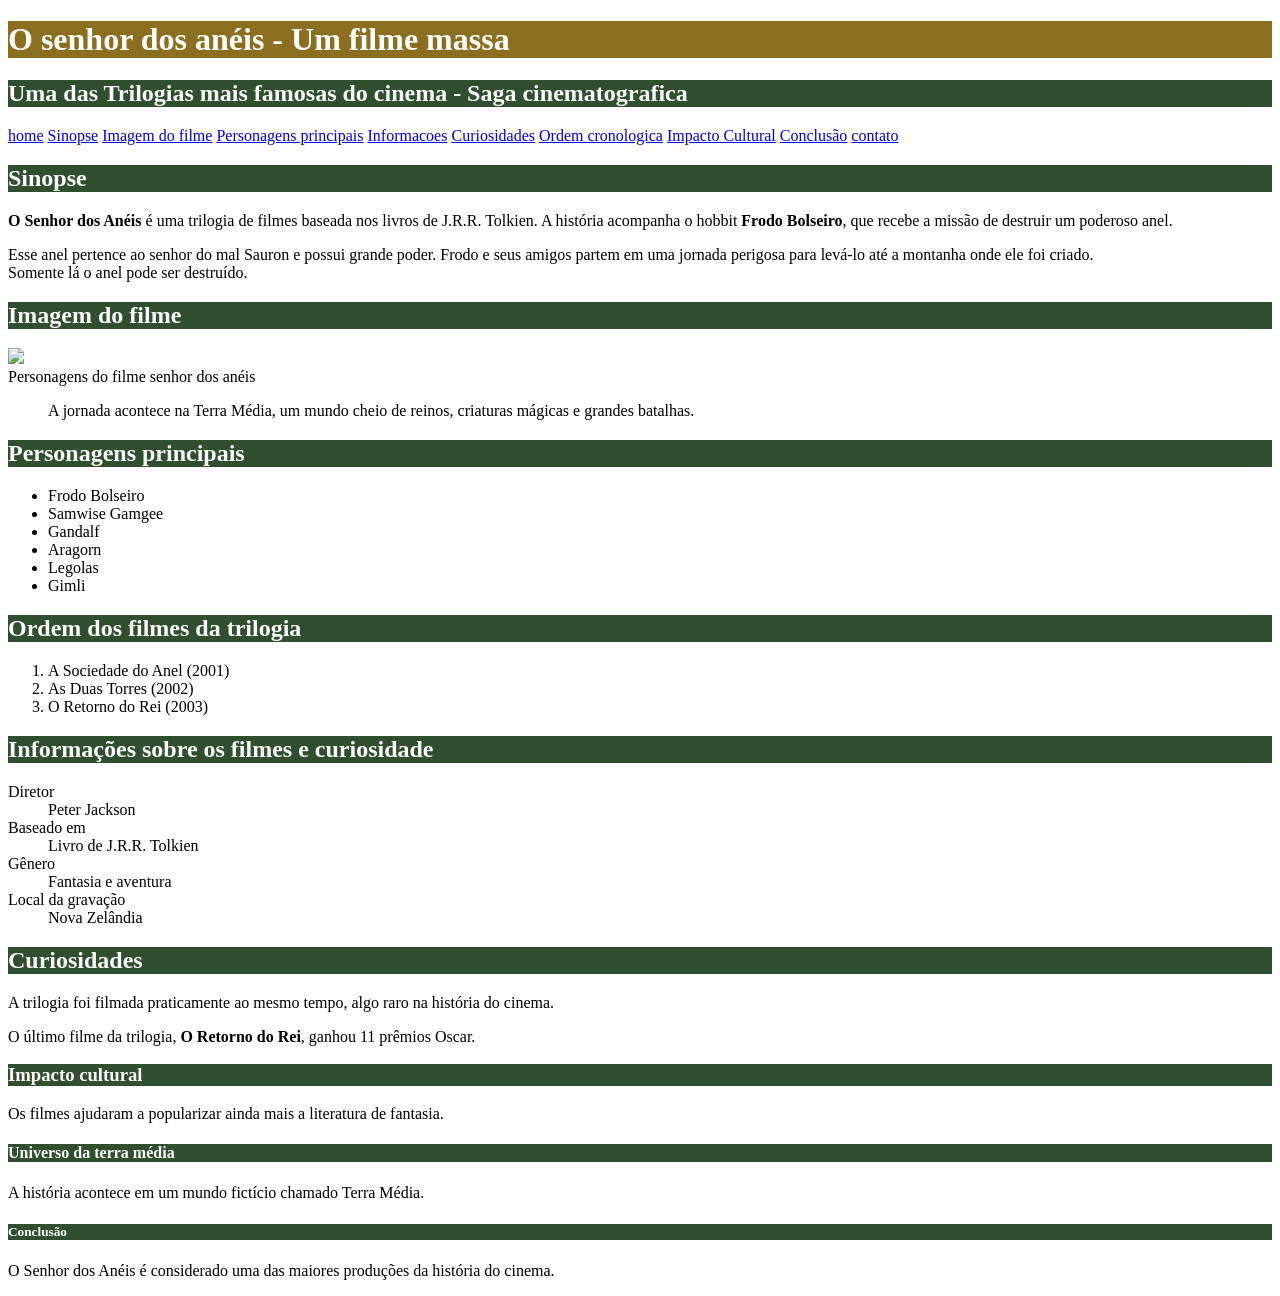
==== index.html @ ec632e73 "TRABALHO" ====
<!DOCTYPE html>
<html>
    <head>
        <title>filme o senhor dos aneis</title>
    <meta chaset="utf8">
  <link rel="stylesheet" href="Styles.css">
    </head>
    <body>
        <div>
            <h1 id="titulo_principal">O senhor dos anéis - Um filme massa</h1>
            
            <h2 class="titulo_segundario">Uma das Trilogias mais famosas do cinema - Saga cinematografica</h2>

            <nav>
                <a href="index.html">home</a>
                <a href="Sinopse.html">Sinopse</a>
                <a href="imagemfilme.html">Imagem do filme</a>
                <a href="Personagens.html">Personagens principais</a>
                <a href="informacoes.html">Informacoes</a>
                <a href="Curiosidades.html">Curiosidades</a>
                <a href="ordem.html">Ordem cronologica</a>
                <a href="Impacto.html">Impacto Cultural</a>
                <a href="#conclusao">Conclusão</a>
                <a href="contato.html">contato</a>
            </nav>
        </div>
         
        <h2 class="titulo_segundario">Sinopse</h2>
           <p><strong>O Senhor dos Anéis</strong> é uma trilogia de filmes baseada nos livros de J.R.R.
            Tolkien. A história acompanha o hobbit <strong>Frodo Bolseiro</strong>, que recebe a missão
            de destruir um poderoso anel.</p>

            <p>Esse anel pertence ao senhor do mal Sauron e possui grande poder. Frodo e
                seus amigos partem em uma jornada perigosa para levá-lo até a montanha
                onde ele foi criado. <br>Somente lá o anel pode ser destruído.</p>
        <h2 class="titulo_segundario">Imagem do filme</h2>

        <img src="senhor_dos_aneis.png"> <alt="Personagens do filmes senhor dos anéis/>  
        <figcaption>Personagens do filme senhor dos anéis</figcaption>
        <figure>
        <p>A jornada acontece na Terra Média, um mundo cheio de reinos, criaturas
            mágicas e grandes batalhas.</p></figure>
        <h2 class="titulo_segundario">Personagens principais</h2>
        <ul>
            <li>Frodo Bolseiro</li>
            <li> Samwise Gamgee</li>
            <li>Gandalf</li>
            <li>Aragorn</li>
            <li>Legolas</li>
            <li>Gimli</li>
        </ul>
        <h2 class="titulo_segundario">Ordem dos filmes da trilogia</h2>
        <ol>
                
            </h1>
            <li>A Sociedade do Anel (2001)</li>
            <li>As Duas Torres (2002)</li>
            <li>O Retorno do Rei (2003)</li>
        </ol>
        <h2 class="titulo_segundario">Informações sobre os filmes e curiosidade</h2>
        <dl>
            <dt>Diretor</dt>
               <dd>Peter Jackson</dd>
            <dt>Baseado em</dt>
               <dd>Livro de J.R.R. Tolkien</dd>
            <dt>Gênero</dt>
              <dd>Fantasia e aventura</dd>
            <dt>Local da gravação</dt>
              <dd>Nova Zelândia</dd>
        </dl>
        <h2 class="titulo_segundario">Curiosidades</h2>
          <p>A trilogia foi filmada praticamente ao mesmo tempo, algo raro na história do cinema.</p>
          <p>O último filme da trilogia, <strong>O Retorno do Rei</strong>, ganhou 11 prêmios Oscar.</p>
        <h3 class="titulo_segundario">Impacto cultural</h3>
          <p>Os filmes ajudaram a popularizar ainda mais a literatura de fantasia.</p>
        <h4 class="titulo_segundario">Universo da terra média</h4>
         <p>A história acontece em um mundo fictício chamado Terra Média.</p>

    <div>
         <h5 class="titulo_segundario">Conclusão</h5>
         <p>O Senhor dos Anéis é considerado uma das maiores produções da história do cinema.</p>

    </div>
        
    </body>
</html>
---- Styles.css ----
#titulo_principal{
       background-color: #8B6F1E;
       color: white;
     }

     .titulo_segundario{
        background-color: #2F4F2F;
        color: white;
     }
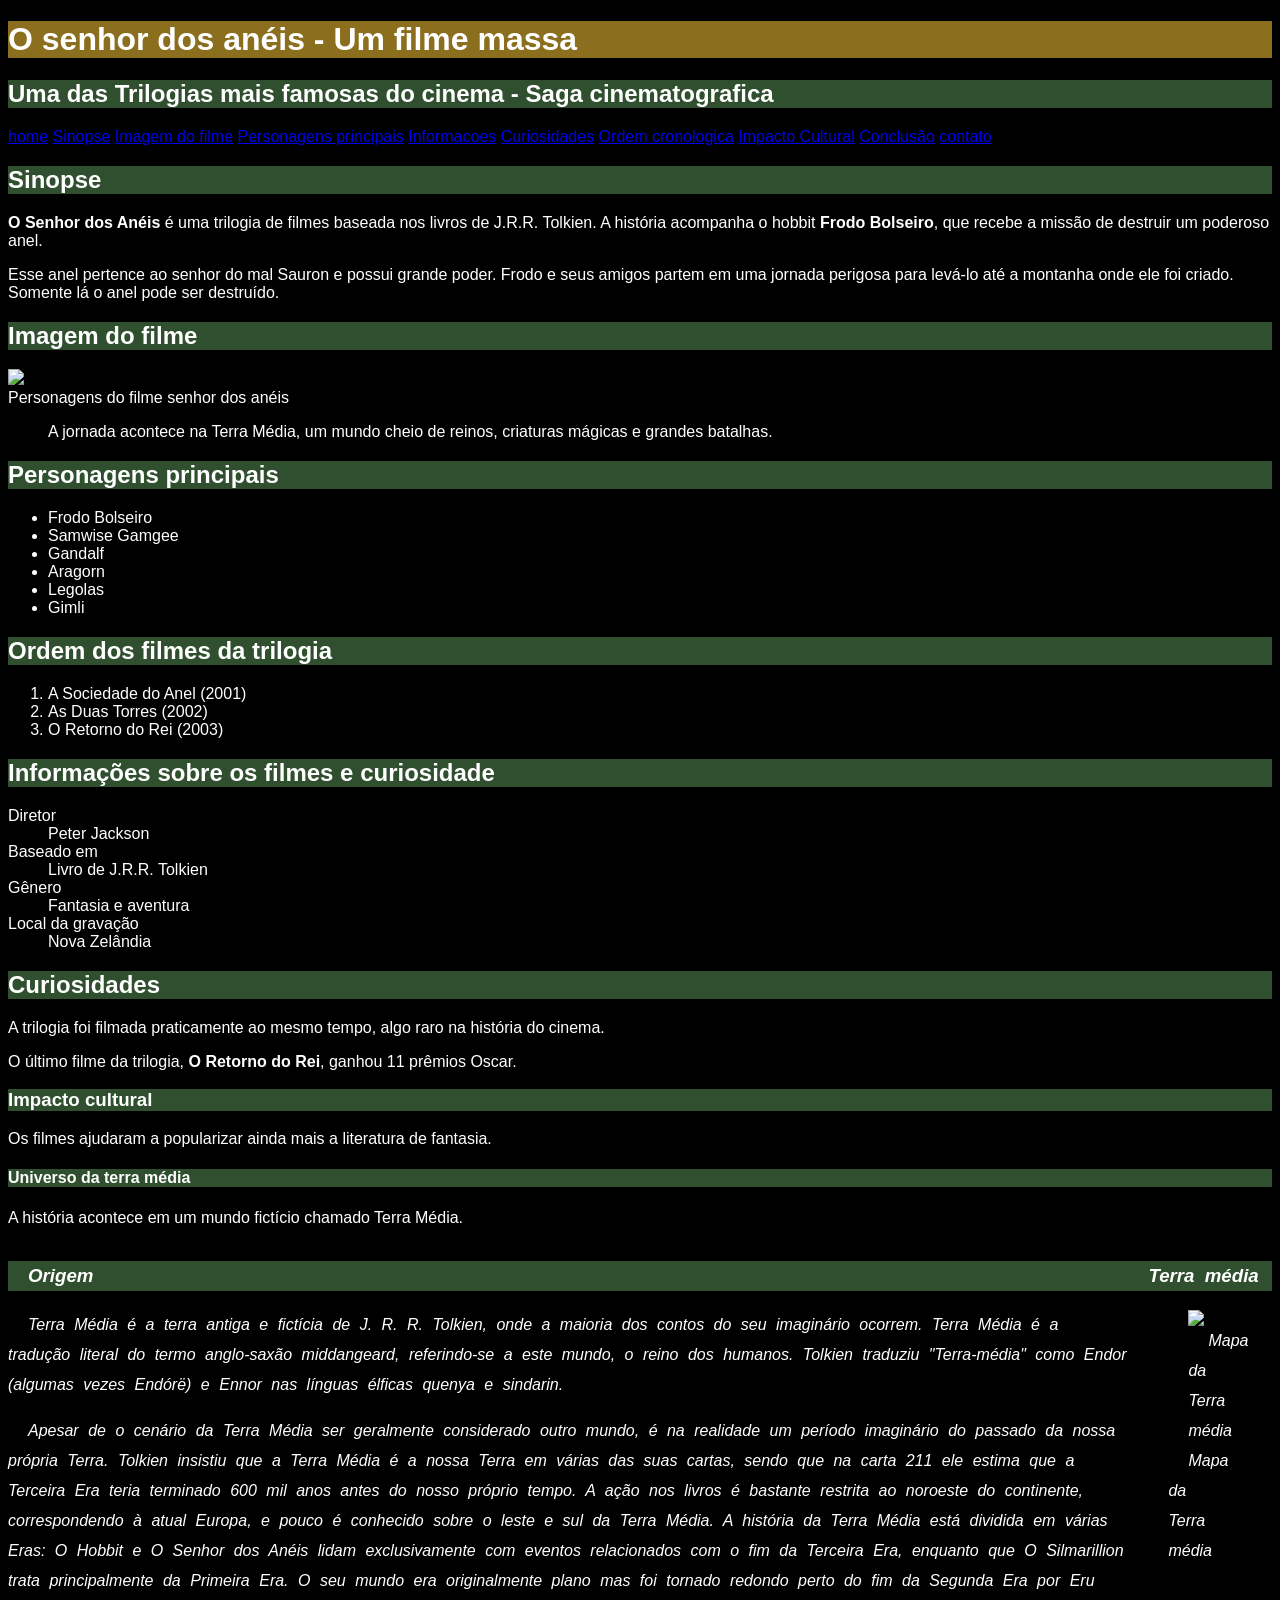
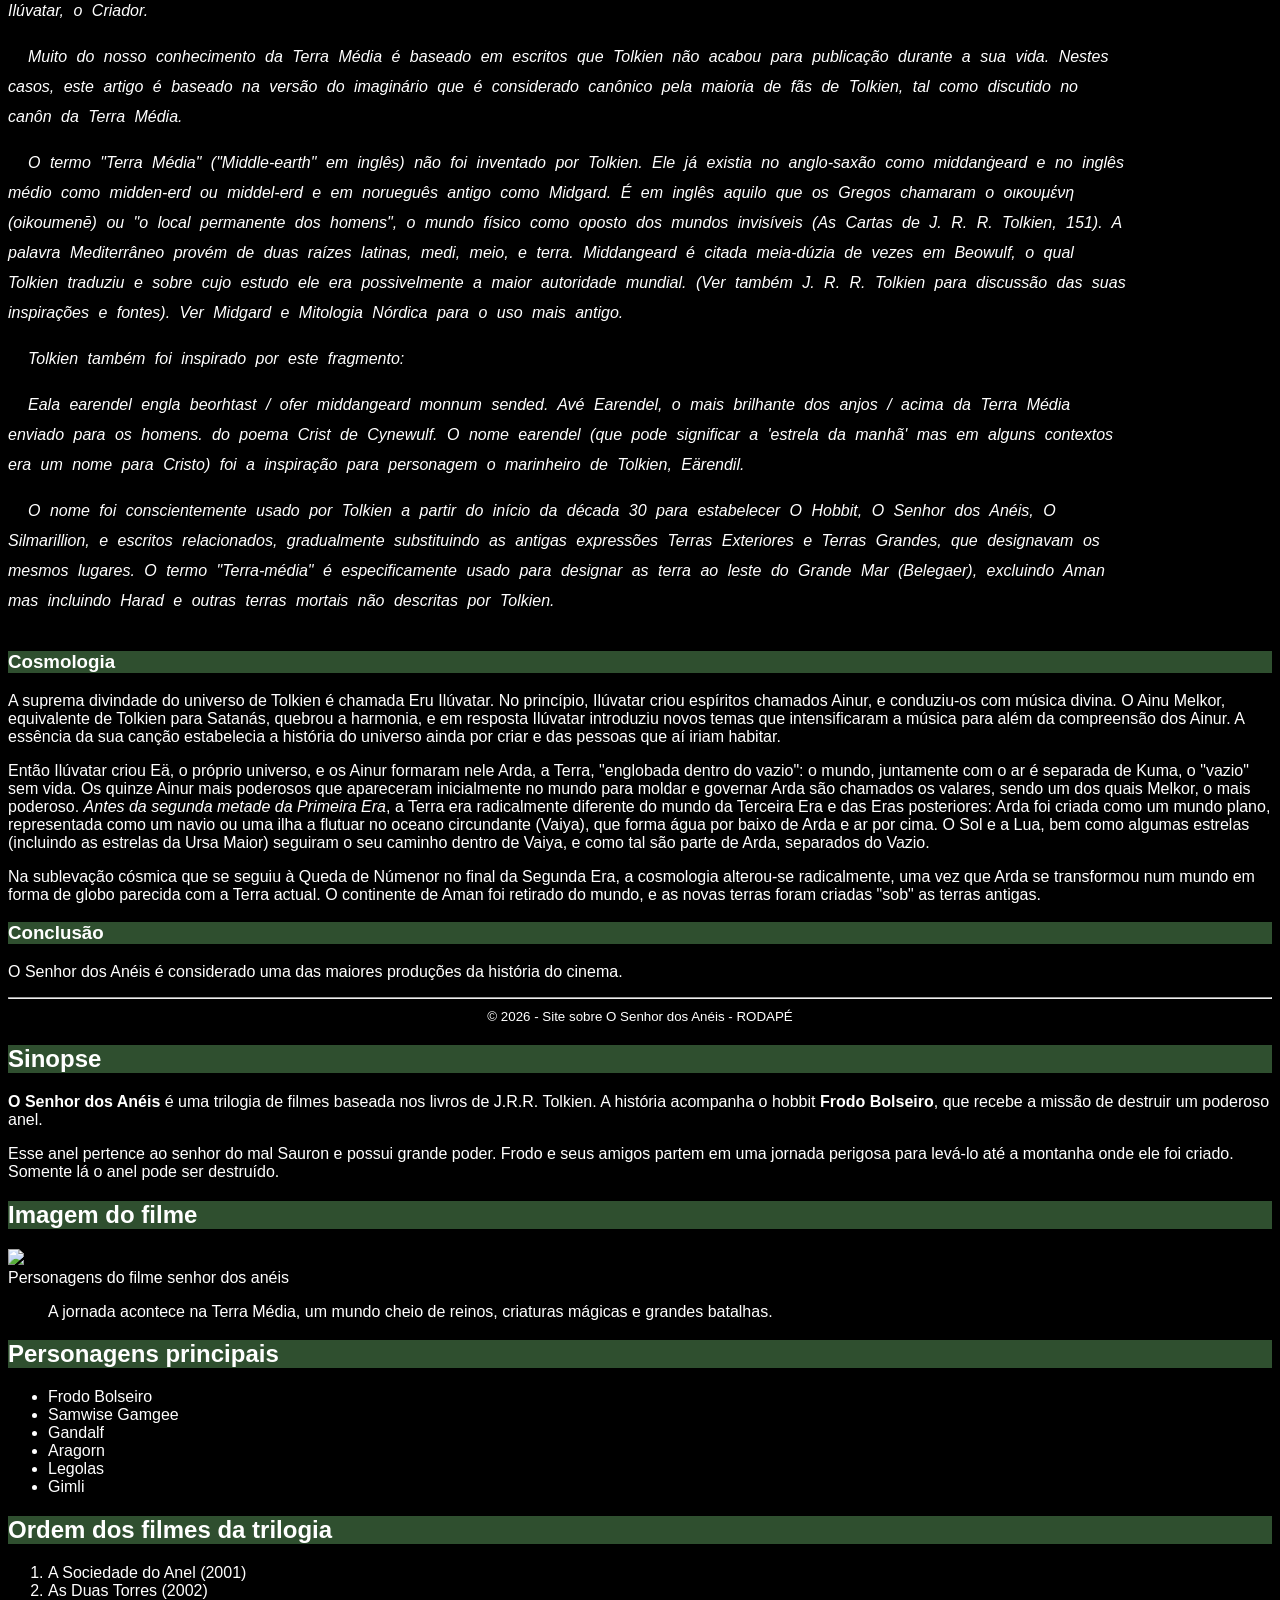
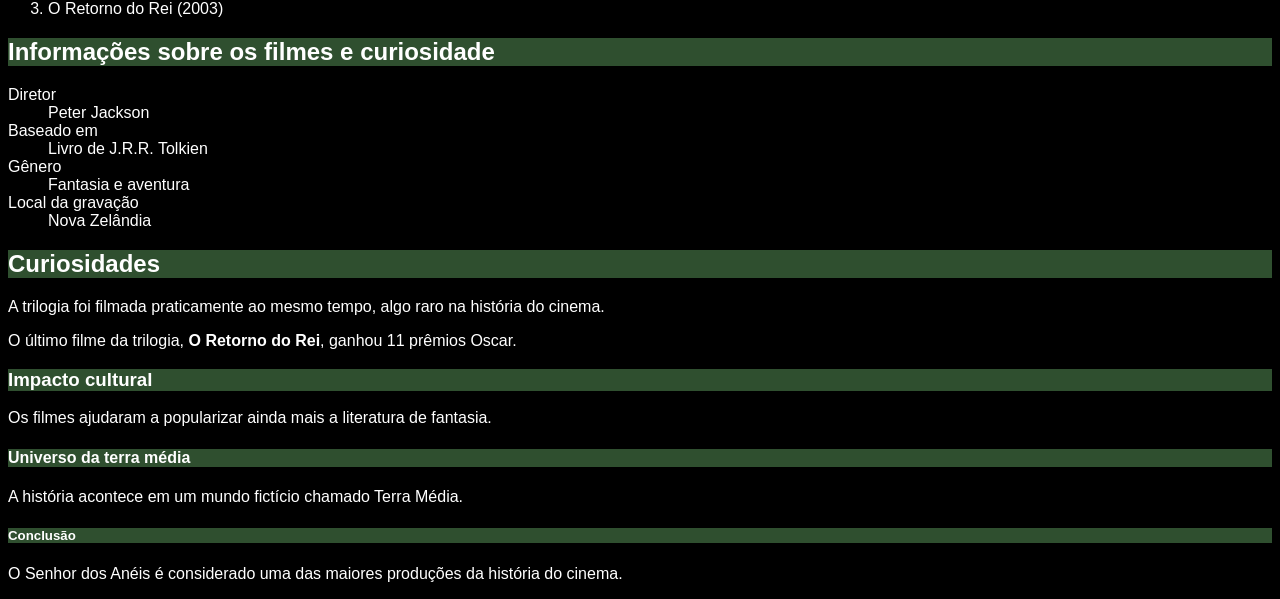
==== commit 7c6b11d2: "inclusao" ====
--- a/index.html
+++ b/index.html
@@ -76,6 +76,168 @@
         <h4 class="titulo_segundario">Universo da terra média</h4>
          <p>A história acontece em um mundo fictício chamado Terra Média.</p>
 
+         <div id="layout">
+          <article>
+            <section>
+                <h3 class="titulo_segundario">Origem</h3>
+                <p>Terra Média é a terra antiga e fictícia de J. R. R. Tolkien, onde a maioria dos 
+                contos do seu imaginário ocorrem. Terra Média é a tradução literal do termo 
+                anglo-saxão middangeard, referindo-se a este mundo, o reino dos humanos. 
+                Tolkien traduziu "Terra-média" como Endor (algumas vezes Endórë) e Ennor 
+                nas línguas élficas quenya e sindarin.</p> 
+
+                <p>Apesar de o cenário da Terra Média ser geralmente considerado outro mundo, 
+                é na realidade um período imaginário do passado da nossa própria Terra. 
+                Tolkien insistiu que a Terra Média é a nossa Terra em várias das suas cartas, 
+                sendo que na carta 211 ele estima que a Terceira Era teria terminado 600 mil 
+                anos antes do nosso próprio tempo. A ação nos livros é bastante restrita ao 
+                noroeste do continente, correspondendo à atual Europa, e pouco é conhecido 
+                sobre o leste e sul da Terra Média. <em>A história da Terra Média</em> está dividida em 
+                várias Eras: O Hobbit e O Senhor dos Anéis lidam exclusivamente com 
+                eventos relacionados com o fim da Terceira Era, enquanto que O Silmarillion 
+                trata principalmente da Primeira Era. O seu mundo era originalmente plano 
+                mas foi tornado redondo perto do fim da Segunda Era por Eru Ilúvatar, o 
+                Criador.</p> 
+
+                <p>Muito do nosso conhecimento da Terra Média é baseado em escritos que 
+                Tolkien não acabou para publicação durante a sua vida. Nestes casos, este 
+                artigo é baseado na versão do imaginário que é considerado canônico pela 
+                maioria de fãs de Tolkien, tal como <em>discutido no canôn da Terra Média.</em></p>
+            </section>
+
+            <section>
+                <p>O termo "Terra Média" ("Middle-earth" em inglês) não foi inventado por 
+                Tolkien. Ele já existia no anglo-saxão como middanġeard e no inglês médio 
+                como midden-erd ou middel-erd e em norueguês antigo como Midgard. É em 
+                inglês aquilo que os Gregos chamaram o οικουμένη (oikoumenē) ou "o local 
+                permanente dos homens", o mundo físico como oposto dos mundos invisíveis 
+                (As Cartas de J. R. R. Tolkien, 151). A palavra Mediterrâneo provém de duas 
+                raízes latinas, medi, meio, e terra. 
+                Middangeard é citada meia-dúzia de vezes em Beowulf, o qual Tolkien 
+                traduziu e sobre cujo estudo ele era possivelmente a maior autoridade 
+                mundial. (Ver também J. R. R. Tolkien para discussão das suas inspirações e 
+                fontes). Ver Midgard e Mitologia Nórdica para o uso mais antigo.</p>
+
+                <p>Tolkien também foi inspirado por este fragmento:</p>
+                <p>Eala earendel engla beorhtast / ofer middangeard monnum sended. 
+                Avé Earendel, o mais brilhante dos anjos / acima da Terra Média enviado para 
+                os homens. do poema Crist de Cynewulf. O nome earendel (que pode 
+                significar a 'estrela da manhã' mas em alguns contextos era um nome para 
+                Cristo) foi a inspiração para personagem o marinheiro de Tolkien, Eärendil.</p>
+
+                <p>O nome foi conscientemente usado por Tolkien a partir do início da década 30 
+                para estabelecer O Hobbit, O Senhor dos Anéis, O Silmarillion, e escritos 
+                relacionados, gradualmente substituindo as antigas expressões Terras 
+                Exteriores e Terras Grandes, que designavam os mesmos lugares. O termo 
+                "Terra-média" é <em>especificamente usado para designar as terra ao leste do 
+                Grande Mar (Belegaer)</em>, excluindo Aman mas incluindo Harad e outras terras 
+                mortais não descritas por Tolkien.</p>
+
+            </section>
+          </article>
+
+          <aside>
+            <h3 class="titulo_segundario">Terra média</h3>
+                <figure>
+                    <img src="img/terra_media.png" alt="Mapa da Terra média">
+                    <figcaption> <em>Mapa da Terra média</em></figcaption>
+                </figure>
+          </aside>
+          </div>
+
+          <article>
+            <section>
+                <h3 class="titulo_segundario">Cosmologia</h3>
+                <p>A suprema divindade do universo de Tolkien é chamada Eru Ilúvatar. No 
+                princípio, Ilúvatar criou espíritos chamados Ainur, e conduziu-os com música 
+                divina. O Ainu Melkor, equivalente de Tolkien para Satanás, quebrou a 
+                harmonia, e em resposta Ilúvatar introduziu novos temas que intensificaram a 
+                música para além da compreensão dos Ainur. A essência da sua canção 
+                estabelecia a história do universo ainda por criar e das pessoas que aí iriam 
+                habitar.</p>
+                <p>Então Ilúvatar criou Eä, o próprio universo, e os Ainur formaram nele Arda, a 
+                Terra, "englobada dentro do vazio": o mundo, juntamente com o ar é separada 
+                de Kuma, o "vazio" sem vida. Os quinze Ainur mais poderosos que 
+                apareceram inicialmente no mundo para moldar e governar Arda são 
+                chamados os valares, sendo um dos quais Melkor, o mais poderoso. 
+                <em>Antes da segunda metade da Primeira Era</em>, a Terra era radicalmente diferente 
+                do mundo da Terceira Era e das Eras posteriores: Arda foi criada como um 
+                mundo plano, representada como um navio ou uma ilha a flutuar no oceano 
+                circundante (Vaiya), que forma água por baixo de Arda e ar por cima. O Sol e 
+                a Lua, bem como algumas estrelas (incluindo as estrelas da Ursa Maior) 
+                seguiram o seu caminho dentro de Vaiya, e como tal são parte de Arda, 
+                separados do Vazio.</p>
+                <p>Na sublevação cósmica que se seguiu à Queda de Númenor no final da 
+                Segunda Era, a cosmologia alterou-se radicalmente, uma vez que Arda se 
+                transformou num mundo em forma de globo parecida com a Terra actual. O 
+                continente de Aman foi retirado do mundo, e as novas terras foram criadas 
+                "sob" as terras antigas.</p>
+            </section>
+            <section>
+                <h3 class="titulo_segundario">Conclusão</h3>
+                <p>
+                  O Senhor dos Anéis é considerado uma das maiores produções da história do cinema.   
+                </p>
+            </section>
+          </article>
+
+          <footer class="rodape">
+            <hr>
+            <small>© 2026 - Site sobre O Senhor dos Anéis - RODAPÉ </small>
+          </footer>
+
+       
+        <h2 class="titulo_segundario">Sinopse</h2>
+           <p><strong>O Senhor dos Anéis</strong> é uma trilogia de filmes baseada nos livros de J.R.R.
+            Tolkien. A história acompanha o hobbit <strong>Frodo Bolseiro</strong>, que recebe a missão
+            de destruir um poderoso anel.</p>
+
+            <p>Esse anel pertence ao senhor do mal Sauron e possui grande poder. Frodo e
+                seus amigos partem em uma jornada perigosa para levá-lo até a montanha
+                onde ele foi criado. <br>Somente lá o anel pode ser destruído.</p>
+        <h2 class="titulo_segundario">Imagem do filme</h2>
+
+        <img src="senhor_dos_aneis.png"> <alt="Personagens do filmes senhor dos anéis/>  
+        <figcaption>Personagens do filme senhor dos anéis</figcaption>
+        <figure>
+        <p>A jornada acontece na Terra Média, um mundo cheio de reinos, criaturas
+            mágicas e grandes batalhas.</p></figure>
+        <h2 class="titulo_segundario">Personagens principais</h2>
+        <ul>
+            <li>Frodo Bolseiro</li>
+            <li> Samwise Gamgee</li>
+            <li>Gandalf</li>
+            <li>Aragorn</li>
+            <li>Legolas</li>
+            <li>Gimli</li>
+        </ul>
+        <h2 class="titulo_segundario">Ordem dos filmes da trilogia</h2>
+        <ol>
+                
+            </h1>
+            <li>A Sociedade do Anel (2001)</li>
+            <li>As Duas Torres (2002)</li>
+            <li>O Retorno do Rei (2003)</li>
+        </ol>
+        <h2 class="titulo_segundario">Informações sobre os filmes e curiosidade</h2>
+        <dl>
+            <dt>Diretor</dt>
+               <dd>Peter Jackson</dd>
+            <dt>Baseado em</dt>
+               <dd>Livro de J.R.R. Tolkien</dd>
+            <dt>Gênero</dt>
+              <dd>Fantasia e aventura</dd>
+            <dt>Local da gravação</dt>
+              <dd>Nova Zelândia</dd>
+        </dl>
+        <h2 class="titulo_segundario">Curiosidades</h2>
+          <p>A trilogia foi filmada praticamente ao mesmo tempo, algo raro na história do cinema.</p>
+          <p>O último filme da trilogia, <strong>O Retorno do Rei</strong>, ganhou 11 prêmios Oscar.</p>
+        <h3 class="titulo_segundario">Impacto cultural</h3>
+          <p>Os filmes ajudaram a popularizar ainda mais a literatura de fantasia.</p>
+        <h4 class="titulo_segundario">Universo da terra média</h4>
+         <p>A história acontece em um mundo fictício chamado Terra Média.</p>
+
     <div>
          <h5 class="titulo_segundario">Conclusão</h5>
          <p>O Senhor dos Anéis é considerado uma das maiores produções da história do cinema.</p>
--- a/Styles.css
+++ b/Styles.css
@@ -6,4 +6,30 @@
      .titulo_segundario{
         background-color: #2F4F2F;
         color: white;
-     }+     }
+
+     .rodape{
+    text-align: center;
+}
+
+body{
+    background-color: rgb(0, 0, 0); /* cor de fundo */
+    color: rgb(255, 255, 255); /* cor da fonte */
+    font-family: "Roboto", sans-serif; /* fonte do texto */
+    font-size: 16px; /* tamanho da fonte - px/em/rem */
+}
+
+#layout{
+    font-size: 1em; /* herda o tamanho do pai dele (no nosso caso o body) com um multiplicador */
+    display: flex;
+    font-style: oblique; /* estilo da fonte: italic - normal - oblique */
+    line-height: 30px; /* espaçamento entre linhas */
+    font-weight: 400; /* negrito em CSS 100 a 900 bold e bolder */
+    text-transform: none; /* Capitalização do texto: uppercase - lowercase - capitalize */
+    text-decoration: none; /* Sublinhado de texto: underline ou overline double - dashed - dotted - wavy - none */
+    word-spacing: 5px; /* espaçamento entre linhas */
+    letter-spacing: none; /* Espaçamento entre letras */
+    text-indent: 20px; /* Espaçamento de paragrafo primeira linha */
+    text-align: left; /* Alinhamento de texto: left - right - justify e center */
+}
+
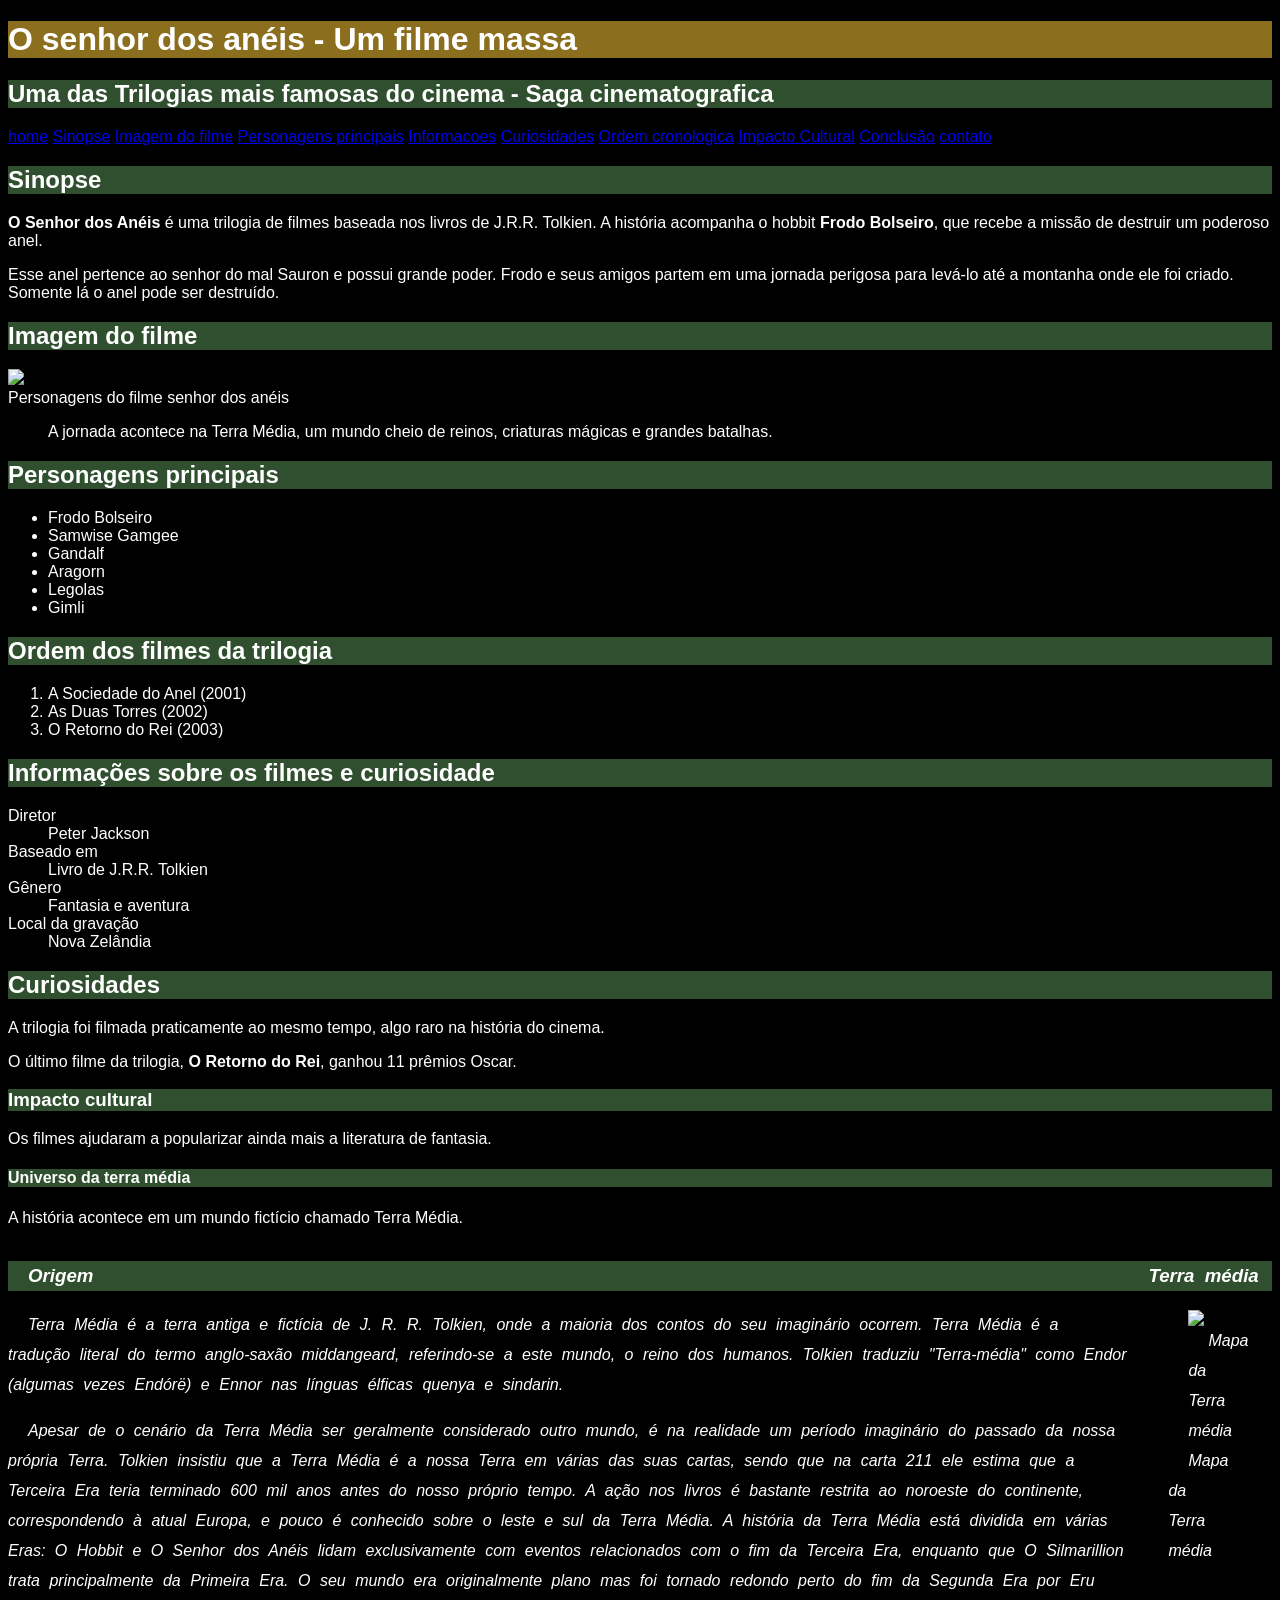
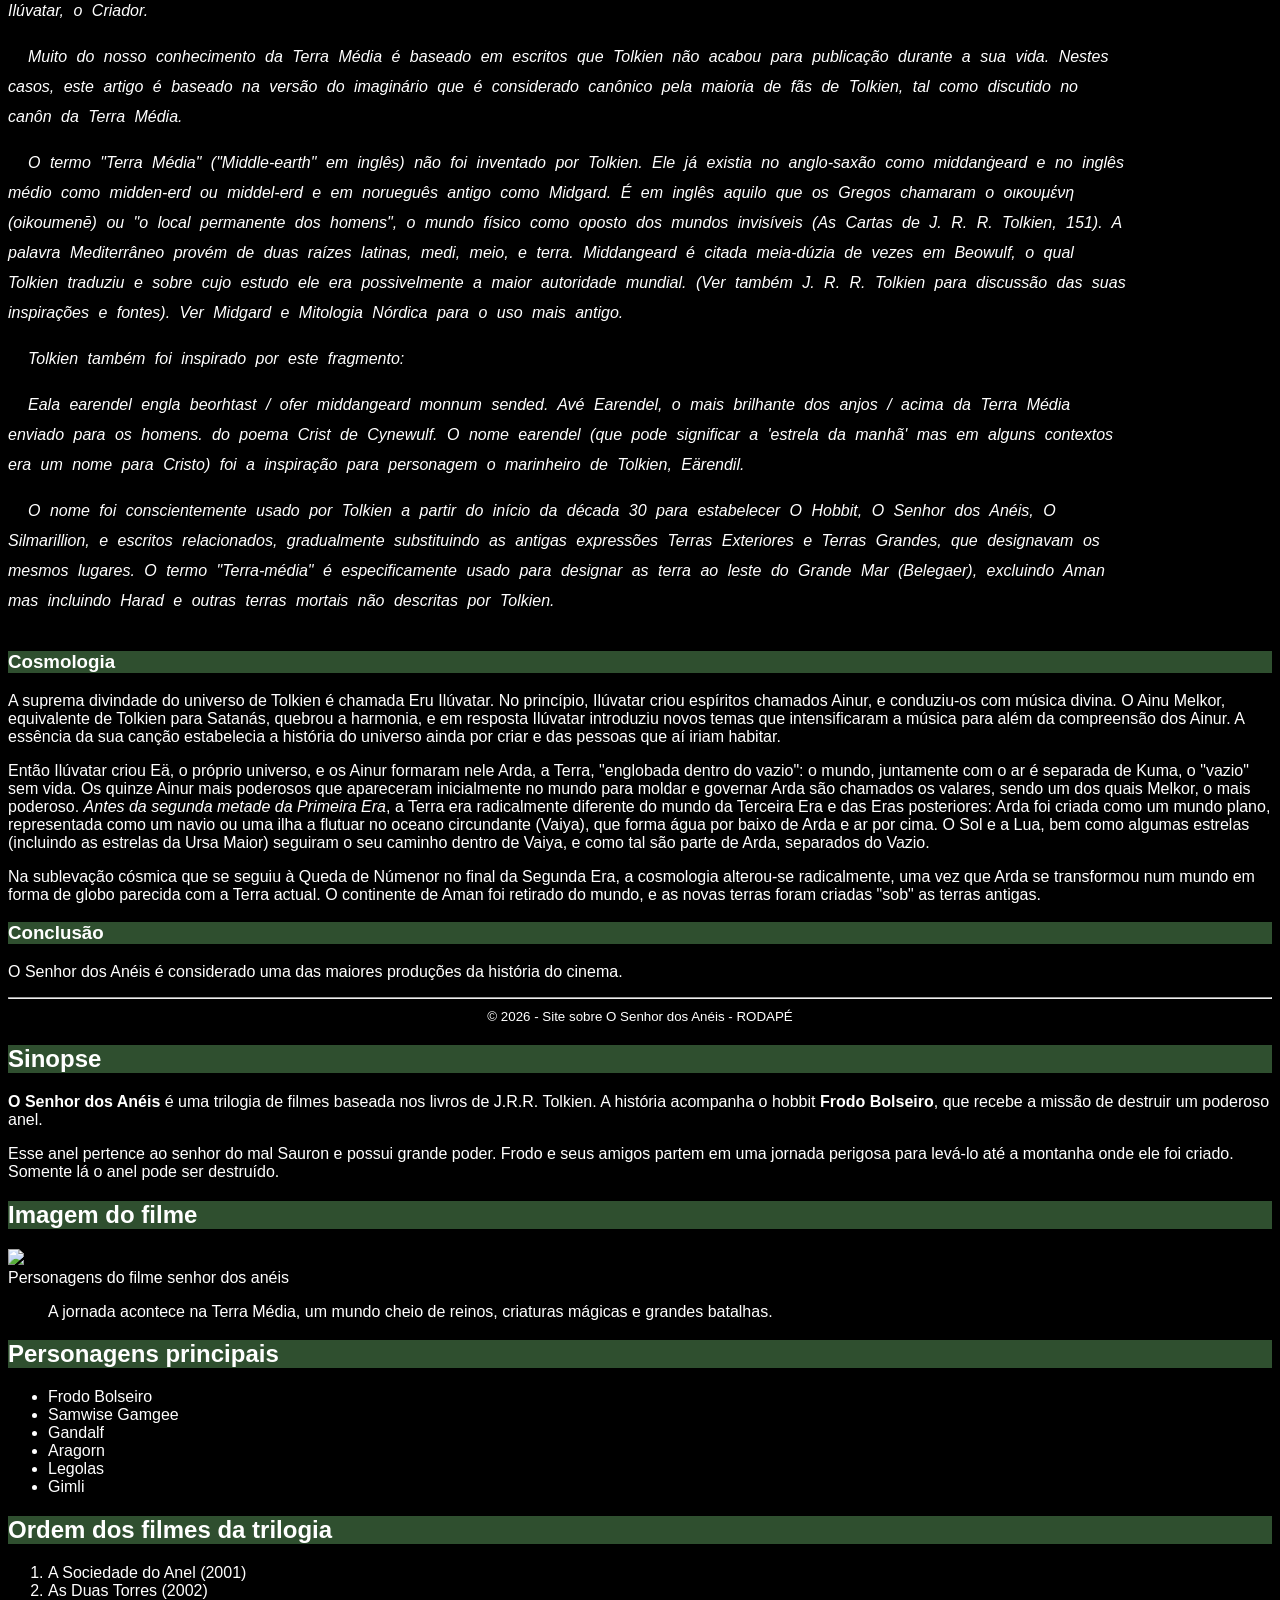
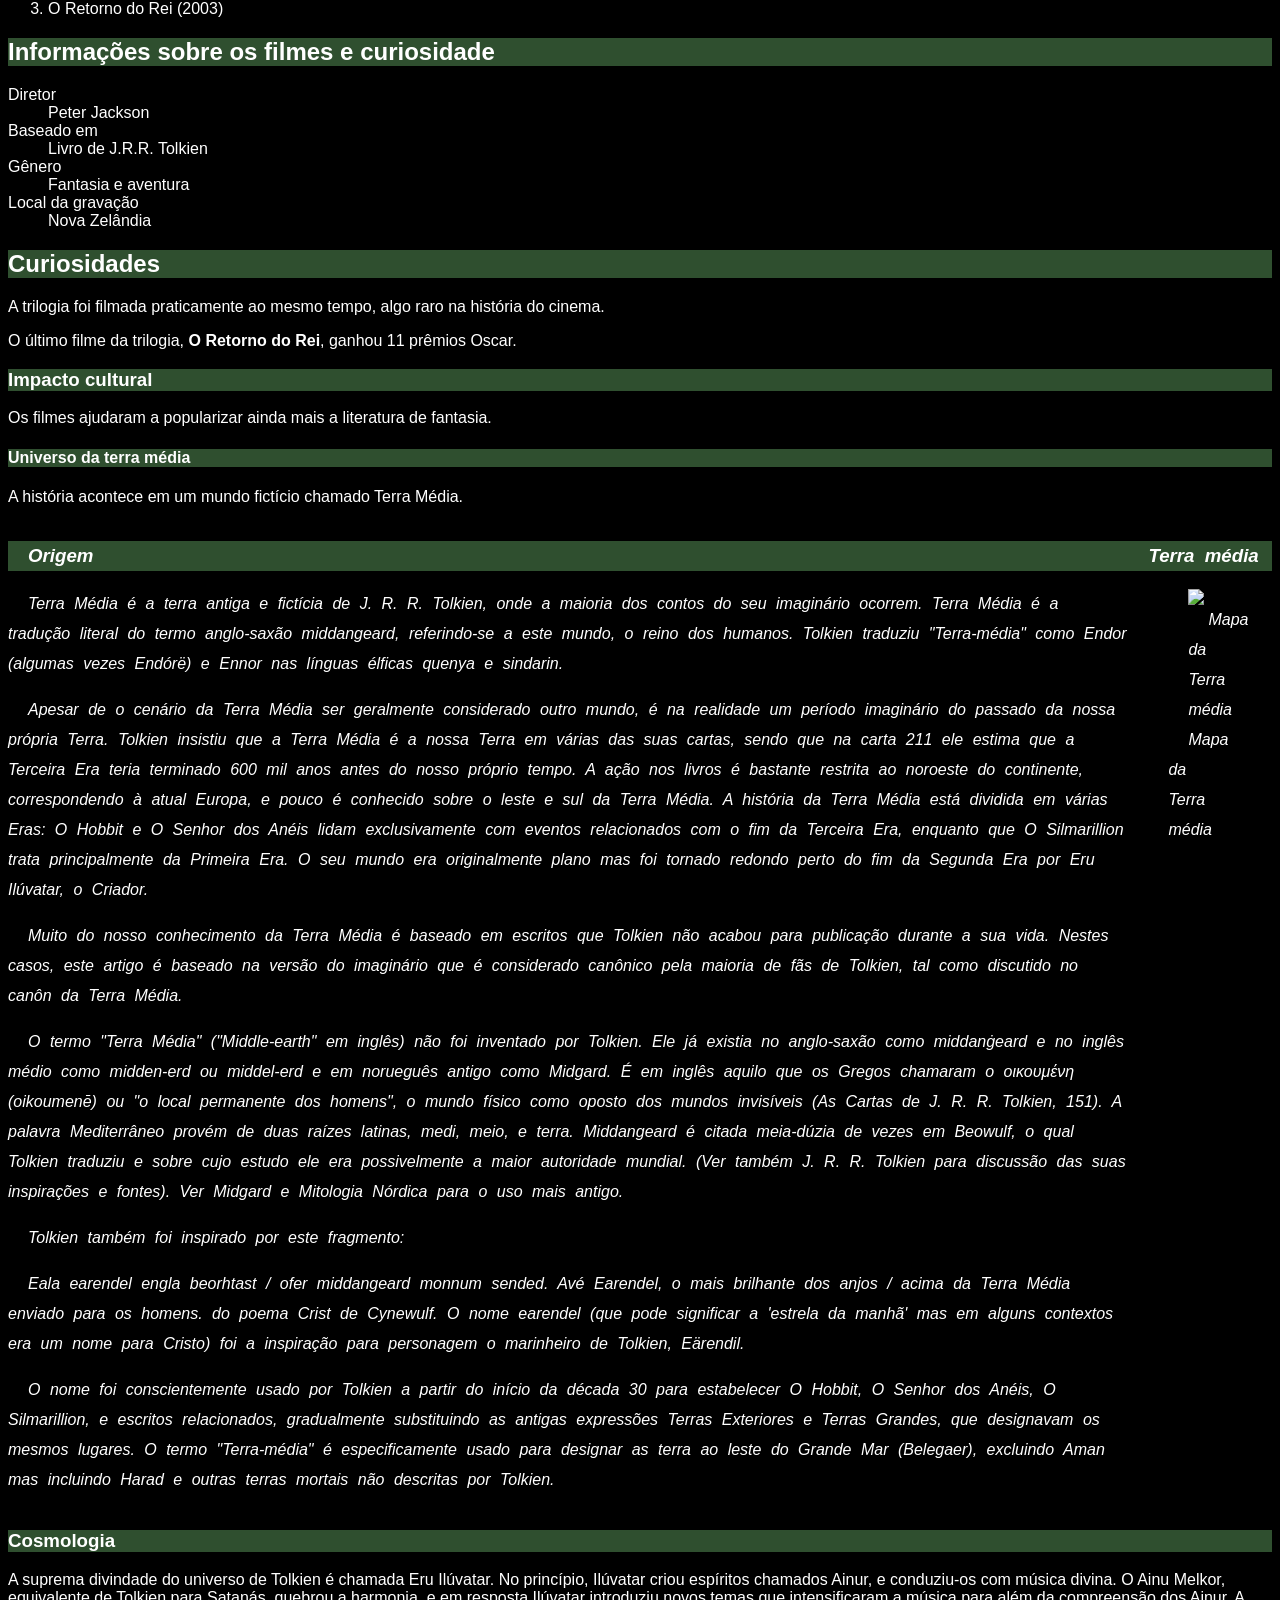
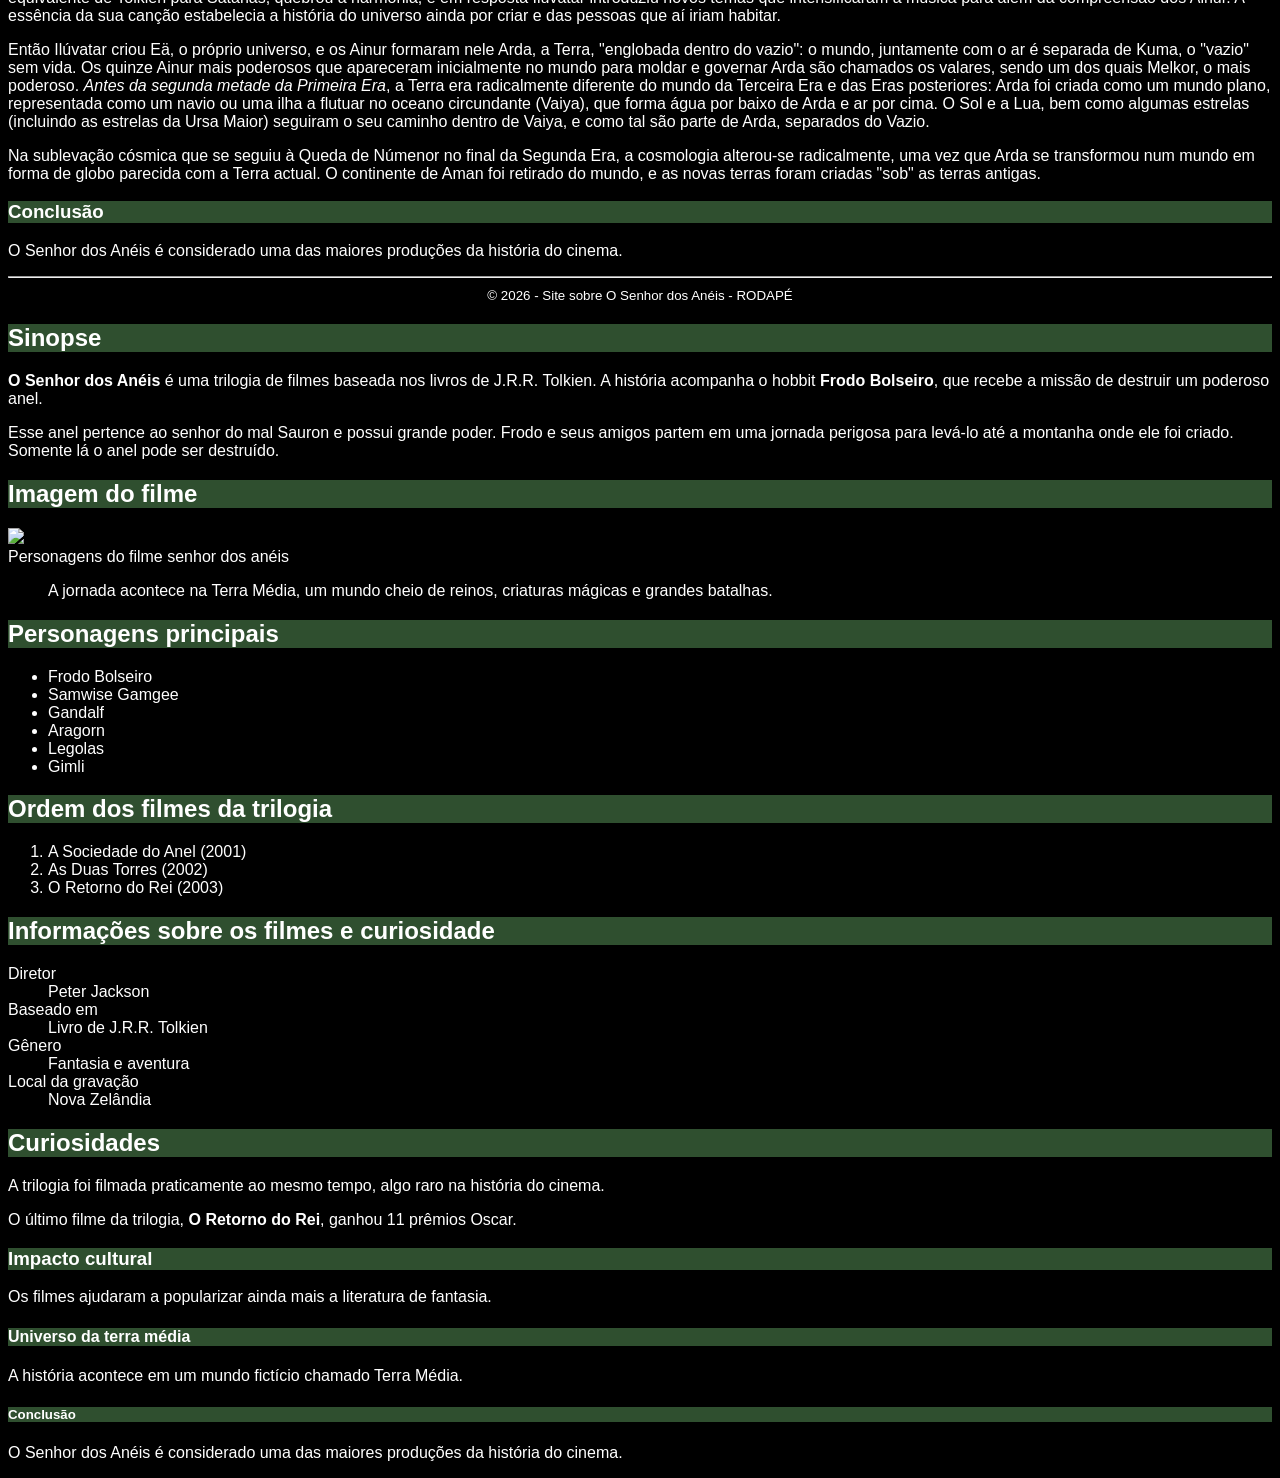
==== commit fdb1368a: "1" ====
--- a/index.html
+++ b/index.html
@@ -238,6 +238,168 @@
         <h4 class="titulo_segundario">Universo da terra média</h4>
          <p>A história acontece em um mundo fictício chamado Terra Média.</p>
 
+         <div id="layout">
+          <article>
+            <section>
+                <h3 class="titulo_segundario">Origem</h3>
+                <p>Terra Média é a terra antiga e fictícia de J. R. R. Tolkien, onde a maioria dos 
+                contos do seu imaginário ocorrem. Terra Média é a tradução literal do termo 
+                anglo-saxão middangeard, referindo-se a este mundo, o reino dos humanos. 
+                Tolkien traduziu "Terra-média" como Endor (algumas vezes Endórë) e Ennor 
+                nas línguas élficas quenya e sindarin.</p> 
+
+                <p>Apesar de o cenário da Terra Média ser geralmente considerado outro mundo, 
+                é na realidade um período imaginário do passado da nossa própria Terra. 
+                Tolkien insistiu que a Terra Média é a nossa Terra em várias das suas cartas, 
+                sendo que na carta 211 ele estima que a Terceira Era teria terminado 600 mil 
+                anos antes do nosso próprio tempo. A ação nos livros é bastante restrita ao 
+                noroeste do continente, correspondendo à atual Europa, e pouco é conhecido 
+                sobre o leste e sul da Terra Média. <em>A história da Terra Média</em> está dividida em 
+                várias Eras: O Hobbit e O Senhor dos Anéis lidam exclusivamente com 
+                eventos relacionados com o fim da Terceira Era, enquanto que O Silmarillion 
+                trata principalmente da Primeira Era. O seu mundo era originalmente plano 
+                mas foi tornado redondo perto do fim da Segunda Era por Eru Ilúvatar, o 
+                Criador.</p> 
+
+                <p>Muito do nosso conhecimento da Terra Média é baseado em escritos que 
+                Tolkien não acabou para publicação durante a sua vida. Nestes casos, este 
+                artigo é baseado na versão do imaginário que é considerado canônico pela 
+                maioria de fãs de Tolkien, tal como <em>discutido no canôn da Terra Média.</em></p>
+            </section>
+
+            <section>
+                <p>O termo "Terra Média" ("Middle-earth" em inglês) não foi inventado por 
+                Tolkien. Ele já existia no anglo-saxão como middanġeard e no inglês médio 
+                como midden-erd ou middel-erd e em norueguês antigo como Midgard. É em 
+                inglês aquilo que os Gregos chamaram o οικουμένη (oikoumenē) ou "o local 
+                permanente dos homens", o mundo físico como oposto dos mundos invisíveis 
+                (As Cartas de J. R. R. Tolkien, 151). A palavra Mediterrâneo provém de duas 
+                raízes latinas, medi, meio, e terra. 
+                Middangeard é citada meia-dúzia de vezes em Beowulf, o qual Tolkien 
+                traduziu e sobre cujo estudo ele era possivelmente a maior autoridade 
+                mundial. (Ver também J. R. R. Tolkien para discussão das suas inspirações e 
+                fontes). Ver Midgard e Mitologia Nórdica para o uso mais antigo.</p>
+
+                <p>Tolkien também foi inspirado por este fragmento:</p>
+                <p>Eala earendel engla beorhtast / ofer middangeard monnum sended. 
+                Avé Earendel, o mais brilhante dos anjos / acima da Terra Média enviado para 
+                os homens. do poema Crist de Cynewulf. O nome earendel (que pode 
+                significar a 'estrela da manhã' mas em alguns contextos era um nome para 
+                Cristo) foi a inspiração para personagem o marinheiro de Tolkien, Eärendil.</p>
+
+                <p>O nome foi conscientemente usado por Tolkien a partir do início da década 30 
+                para estabelecer O Hobbit, O Senhor dos Anéis, O Silmarillion, e escritos 
+                relacionados, gradualmente substituindo as antigas expressões Terras 
+                Exteriores e Terras Grandes, que designavam os mesmos lugares. O termo 
+                "Terra-média" é <em>especificamente usado para designar as terra ao leste do 
+                Grande Mar (Belegaer)</em>, excluindo Aman mas incluindo Harad e outras terras 
+                mortais não descritas por Tolkien.</p>
+
+            </section>
+          </article>
+
+          <aside>
+            <h3 class="titulo_segundario">Terra média</h3>
+                <figure>
+                    <img src="img/terra_media.png" alt="Mapa da Terra média">
+                    <figcaption> <em>Mapa da Terra média</em></figcaption>
+                </figure>
+          </aside>
+          </div>
+
+          <article>
+            <section>
+                <h3 class="titulo_segundario">Cosmologia</h3>
+                <p>A suprema divindade do universo de Tolkien é chamada Eru Ilúvatar. No 
+                princípio, Ilúvatar criou espíritos chamados Ainur, e conduziu-os com música 
+                divina. O Ainu Melkor, equivalente de Tolkien para Satanás, quebrou a 
+                harmonia, e em resposta Ilúvatar introduziu novos temas que intensificaram a 
+                música para além da compreensão dos Ainur. A essência da sua canção 
+                estabelecia a história do universo ainda por criar e das pessoas que aí iriam 
+                habitar.</p>
+                <p>Então Ilúvatar criou Eä, o próprio universo, e os Ainur formaram nele Arda, a 
+                Terra, "englobada dentro do vazio": o mundo, juntamente com o ar é separada 
+                de Kuma, o "vazio" sem vida. Os quinze Ainur mais poderosos que 
+                apareceram inicialmente no mundo para moldar e governar Arda são 
+                chamados os valares, sendo um dos quais Melkor, o mais poderoso. 
+                <em>Antes da segunda metade da Primeira Era</em>, a Terra era radicalmente diferente 
+                do mundo da Terceira Era e das Eras posteriores: Arda foi criada como um 
+                mundo plano, representada como um navio ou uma ilha a flutuar no oceano 
+                circundante (Vaiya), que forma água por baixo de Arda e ar por cima. O Sol e 
+                a Lua, bem como algumas estrelas (incluindo as estrelas da Ursa Maior) 
+                seguiram o seu caminho dentro de Vaiya, e como tal são parte de Arda, 
+                separados do Vazio.</p>
+                <p>Na sublevação cósmica que se seguiu à Queda de Númenor no final da 
+                Segunda Era, a cosmologia alterou-se radicalmente, uma vez que Arda se 
+                transformou num mundo em forma de globo parecida com a Terra actual. O 
+                continente de Aman foi retirado do mundo, e as novas terras foram criadas 
+                "sob" as terras antigas.</p>
+            </section>
+            <section>
+                <h3 class="titulo_segundario">Conclusão</h3>
+                <p>
+                  O Senhor dos Anéis é considerado uma das maiores produções da história do cinema.   
+                </p>
+            </section>
+          </article>
+
+          <footer class="rodape">
+            <hr>
+            <small>© 2026 - Site sobre O Senhor dos Anéis - RODAPÉ </small>
+          </footer>
+
+       
+        <h2 class="titulo_segundario">Sinopse</h2>
+           <p><strong>O Senhor dos Anéis</strong> é uma trilogia de filmes baseada nos livros de J.R.R.
+            Tolkien. A história acompanha o hobbit <strong>Frodo Bolseiro</strong>, que recebe a missão
+            de destruir um poderoso anel.</p>
+
+            <p>Esse anel pertence ao senhor do mal Sauron e possui grande poder. Frodo e
+                seus amigos partem em uma jornada perigosa para levá-lo até a montanha
+                onde ele foi criado. <br>Somente lá o anel pode ser destruído.</p>
+        <h2 class="titulo_segundario">Imagem do filme</h2>
+
+        <img src="senhor_dos_aneis.png"> <alt="Personagens do filmes senhor dos anéis/>  
+        <figcaption>Personagens do filme senhor dos anéis</figcaption>
+        <figure>
+        <p>A jornada acontece na Terra Média, um mundo cheio de reinos, criaturas
+            mágicas e grandes batalhas.</p></figure>
+        <h2 class="titulo_segundario">Personagens principais</h2>
+        <ul>
+            <li>Frodo Bolseiro</li>
+            <li> Samwise Gamgee</li>
+            <li>Gandalf</li>
+            <li>Aragorn</li>
+            <li>Legolas</li>
+            <li>Gimli</li>
+        </ul>
+        <h2 class="titulo_segundario">Ordem dos filmes da trilogia</h2>
+        <ol>
+                
+            </h1>
+            <li>A Sociedade do Anel (2001)</li>
+            <li>As Duas Torres (2002)</li>
+            <li>O Retorno do Rei (2003)</li>
+        </ol>
+        <h2 class="titulo_segundario">Informações sobre os filmes e curiosidade</h2>
+        <dl>
+            <dt>Diretor</dt>
+               <dd>Peter Jackson</dd>
+            <dt>Baseado em</dt>
+               <dd>Livro de J.R.R. Tolkien</dd>
+            <dt>Gênero</dt>
+              <dd>Fantasia e aventura</dd>
+            <dt>Local da gravação</dt>
+              <dd>Nova Zelândia</dd>
+        </dl>
+        <h2 class="titulo_segundario">Curiosidades</h2>
+          <p>A trilogia foi filmada praticamente ao mesmo tempo, algo raro na história do cinema.</p>
+          <p>O último filme da trilogia, <strong>O Retorno do Rei</strong>, ganhou 11 prêmios Oscar.</p>
+        <h3 class="titulo_segundario">Impacto cultural</h3>
+          <p>Os filmes ajudaram a popularizar ainda mais a literatura de fantasia.</p>
+        <h4 class="titulo_segundario">Universo da terra média</h4>
+         <p>A história acontece em um mundo fictício chamado Terra Média.</p>
+
     <div>
          <h5 class="titulo_segundario">Conclusão</h5>
          <p>O Senhor dos Anéis é considerado uma das maiores produções da história do cinema.</p>
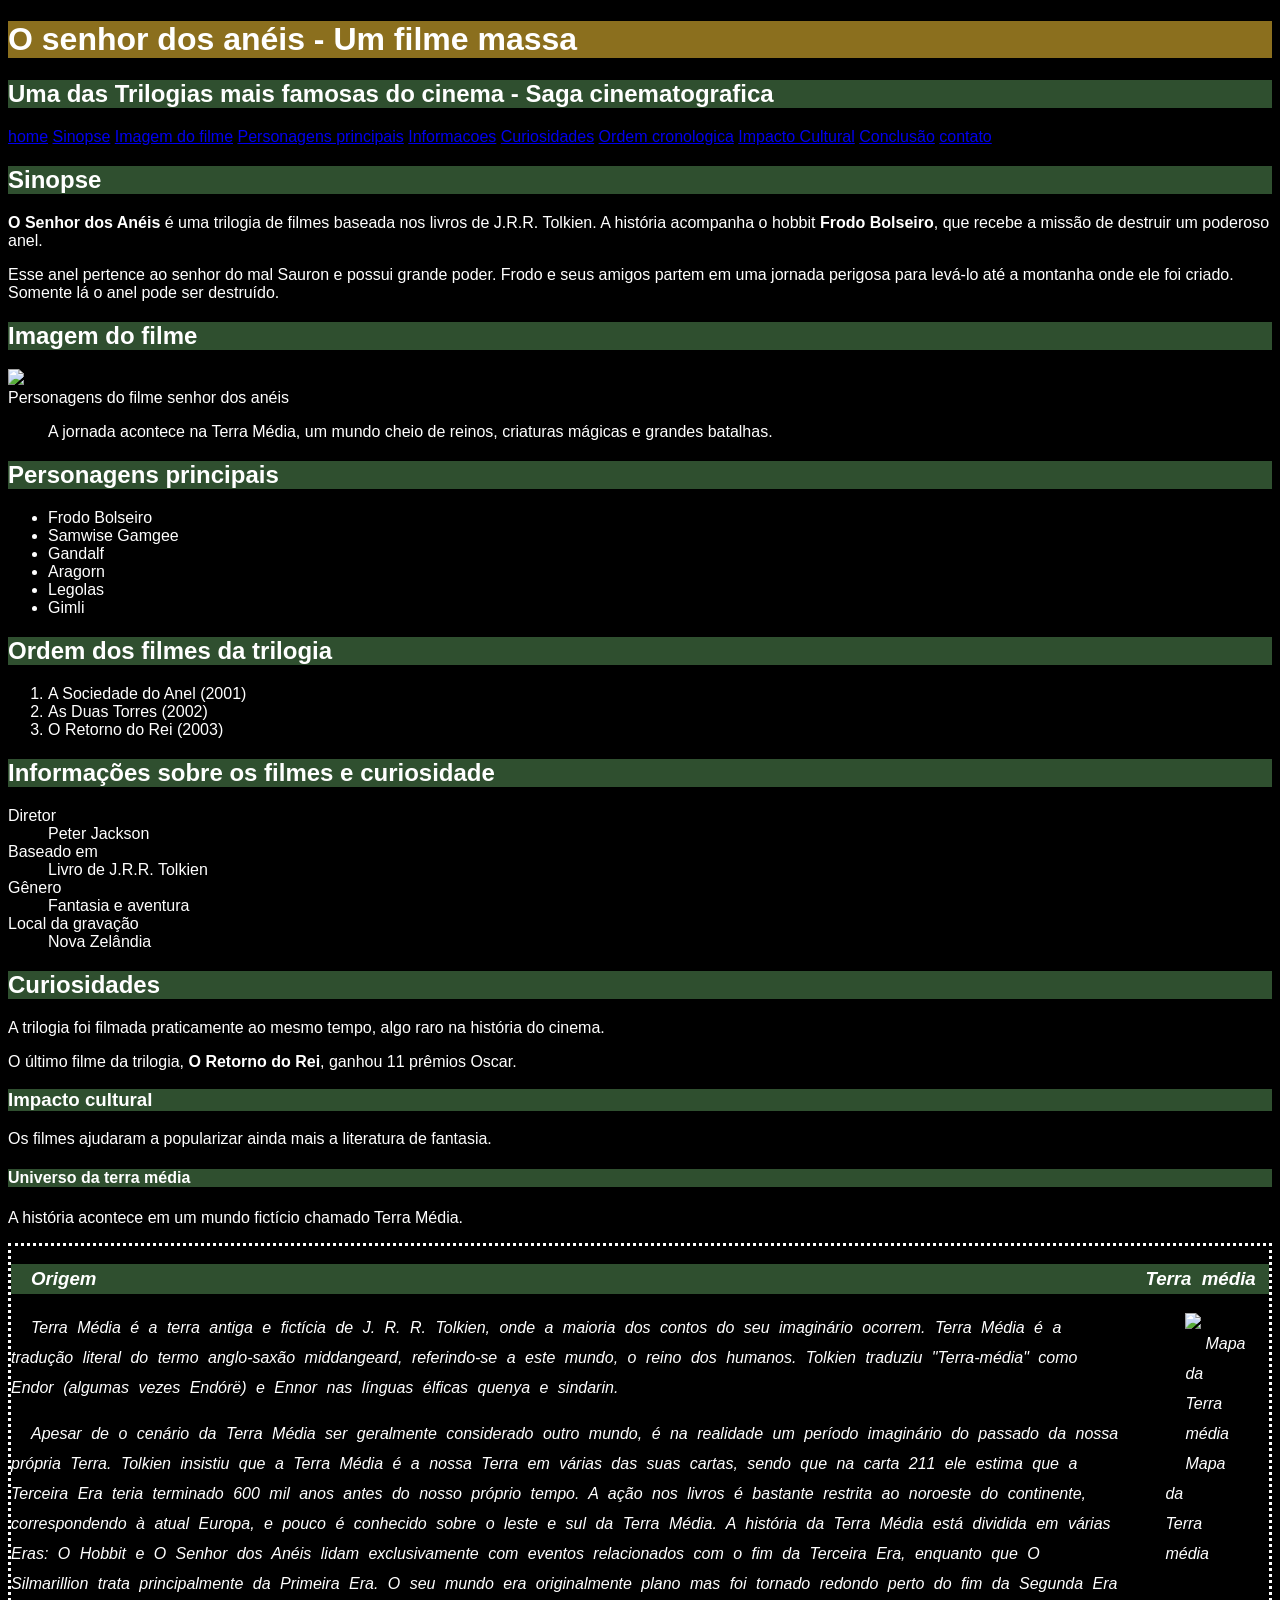
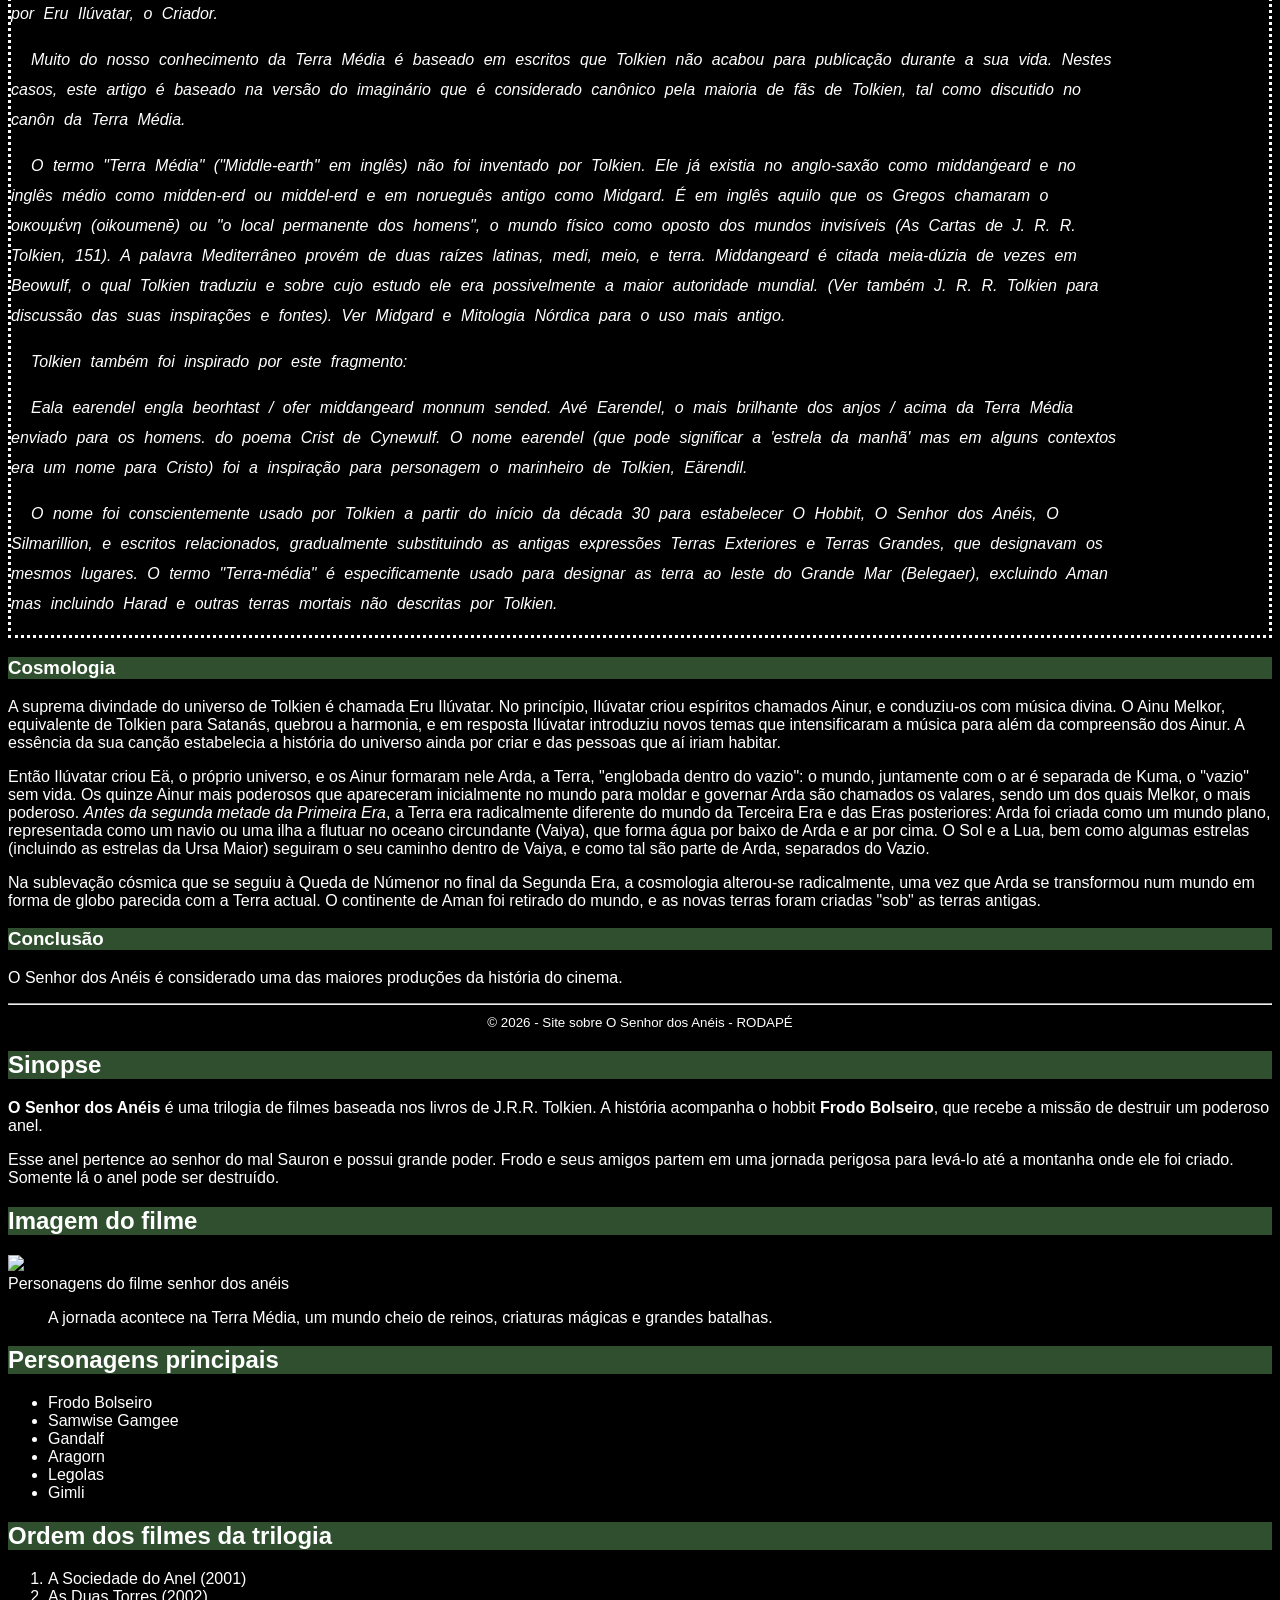
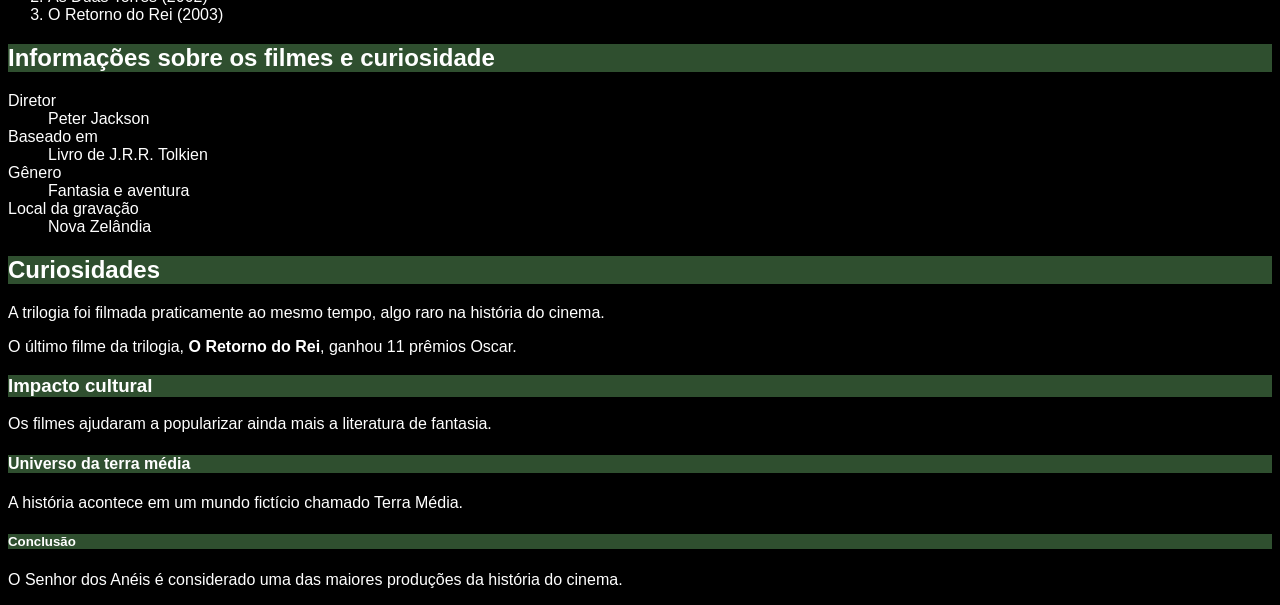
==== commit 175afecb: "1" ====
--- a/index.html
+++ b/index.html
@@ -238,173 +238,11 @@
         <h4 class="titulo_segundario">Universo da terra média</h4>
          <p>A história acontece em um mundo fictício chamado Terra Média.</p>
 
-         <div id="layout">
-          <article>
-            <section>
-                <h3 class="titulo_segundario">Origem</h3>
-                <p>Terra Média é a terra antiga e fictícia de J. R. R. Tolkien, onde a maioria dos 
-                contos do seu imaginário ocorrem. Terra Média é a tradução literal do termo 
-                anglo-saxão middangeard, referindo-se a este mundo, o reino dos humanos. 
-                Tolkien traduziu "Terra-média" como Endor (algumas vezes Endórë) e Ennor 
-                nas línguas élficas quenya e sindarin.</p> 
-
-                <p>Apesar de o cenário da Terra Média ser geralmente considerado outro mundo, 
-                é na realidade um período imaginário do passado da nossa própria Terra. 
-                Tolkien insistiu que a Terra Média é a nossa Terra em várias das suas cartas, 
-                sendo que na carta 211 ele estima que a Terceira Era teria terminado 600 mil 
-                anos antes do nosso próprio tempo. A ação nos livros é bastante restrita ao 
-                noroeste do continente, correspondendo à atual Europa, e pouco é conhecido 
-                sobre o leste e sul da Terra Média. <em>A história da Terra Média</em> está dividida em 
-                várias Eras: O Hobbit e O Senhor dos Anéis lidam exclusivamente com 
-                eventos relacionados com o fim da Terceira Era, enquanto que O Silmarillion 
-                trata principalmente da Primeira Era. O seu mundo era originalmente plano 
-                mas foi tornado redondo perto do fim da Segunda Era por Eru Ilúvatar, o 
-                Criador.</p> 
-
-                <p>Muito do nosso conhecimento da Terra Média é baseado em escritos que 
-                Tolkien não acabou para publicação durante a sua vida. Nestes casos, este 
-                artigo é baseado na versão do imaginário que é considerado canônico pela 
-                maioria de fãs de Tolkien, tal como <em>discutido no canôn da Terra Média.</em></p>
-            </section>
-
-            <section>
-                <p>O termo "Terra Média" ("Middle-earth" em inglês) não foi inventado por 
-                Tolkien. Ele já existia no anglo-saxão como middanġeard e no inglês médio 
-                como midden-erd ou middel-erd e em norueguês antigo como Midgard. É em 
-                inglês aquilo que os Gregos chamaram o οικουμένη (oikoumenē) ou "o local 
-                permanente dos homens", o mundo físico como oposto dos mundos invisíveis 
-                (As Cartas de J. R. R. Tolkien, 151). A palavra Mediterrâneo provém de duas 
-                raízes latinas, medi, meio, e terra. 
-                Middangeard é citada meia-dúzia de vezes em Beowulf, o qual Tolkien 
-                traduziu e sobre cujo estudo ele era possivelmente a maior autoridade 
-                mundial. (Ver também J. R. R. Tolkien para discussão das suas inspirações e 
-                fontes). Ver Midgard e Mitologia Nórdica para o uso mais antigo.</p>
-
-                <p>Tolkien também foi inspirado por este fragmento:</p>
-                <p>Eala earendel engla beorhtast / ofer middangeard monnum sended. 
-                Avé Earendel, o mais brilhante dos anjos / acima da Terra Média enviado para 
-                os homens. do poema Crist de Cynewulf. O nome earendel (que pode 
-                significar a 'estrela da manhã' mas em alguns contextos era um nome para 
-                Cristo) foi a inspiração para personagem o marinheiro de Tolkien, Eärendil.</p>
-
-                <p>O nome foi conscientemente usado por Tolkien a partir do início da década 30 
-                para estabelecer O Hobbit, O Senhor dos Anéis, O Silmarillion, e escritos 
-                relacionados, gradualmente substituindo as antigas expressões Terras 
-                Exteriores e Terras Grandes, que designavam os mesmos lugares. O termo 
-                "Terra-média" é <em>especificamente usado para designar as terra ao leste do 
-                Grande Mar (Belegaer)</em>, excluindo Aman mas incluindo Harad e outras terras 
-                mortais não descritas por Tolkien.</p>
-
-            </section>
-          </article>
-
-          <aside>
-            <h3 class="titulo_segundario">Terra média</h3>
-                <figure>
-                    <img src="img/terra_media.png" alt="Mapa da Terra média">
-                    <figcaption> <em>Mapa da Terra média</em></figcaption>
-                </figure>
-          </aside>
-          </div>
-
-          <article>
-            <section>
-                <h3 class="titulo_segundario">Cosmologia</h3>
-                <p>A suprema divindade do universo de Tolkien é chamada Eru Ilúvatar. No 
-                princípio, Ilúvatar criou espíritos chamados Ainur, e conduziu-os com música 
-                divina. O Ainu Melkor, equivalente de Tolkien para Satanás, quebrou a 
-                harmonia, e em resposta Ilúvatar introduziu novos temas que intensificaram a 
-                música para além da compreensão dos Ainur. A essência da sua canção 
-                estabelecia a história do universo ainda por criar e das pessoas que aí iriam 
-                habitar.</p>
-                <p>Então Ilúvatar criou Eä, o próprio universo, e os Ainur formaram nele Arda, a 
-                Terra, "englobada dentro do vazio": o mundo, juntamente com o ar é separada 
-                de Kuma, o "vazio" sem vida. Os quinze Ainur mais poderosos que 
-                apareceram inicialmente no mundo para moldar e governar Arda são 
-                chamados os valares, sendo um dos quais Melkor, o mais poderoso. 
-                <em>Antes da segunda metade da Primeira Era</em>, a Terra era radicalmente diferente 
-                do mundo da Terceira Era e das Eras posteriores: Arda foi criada como um 
-                mundo plano, representada como um navio ou uma ilha a flutuar no oceano 
-                circundante (Vaiya), que forma água por baixo de Arda e ar por cima. O Sol e 
-                a Lua, bem como algumas estrelas (incluindo as estrelas da Ursa Maior) 
-                seguiram o seu caminho dentro de Vaiya, e como tal são parte de Arda, 
-                separados do Vazio.</p>
-                <p>Na sublevação cósmica que se seguiu à Queda de Númenor no final da 
-                Segunda Era, a cosmologia alterou-se radicalmente, uma vez que Arda se 
-                transformou num mundo em forma de globo parecida com a Terra actual. O 
-                continente de Aman foi retirado do mundo, e as novas terras foram criadas 
-                "sob" as terras antigas.</p>
-            </section>
-            <section>
-                <h3 class="titulo_segundario">Conclusão</h3>
-                <p>
-                  O Senhor dos Anéis é considerado uma das maiores produções da história do cinema.   
-                </p>
-            </section>
-          </article>
-
-          <footer class="rodape">
-            <hr>
-            <small>© 2026 - Site sobre O Senhor dos Anéis - RODAPÉ </small>
-          </footer>
-
-       
-        <h2 class="titulo_segundario">Sinopse</h2>
-           <p><strong>O Senhor dos Anéis</strong> é uma trilogia de filmes baseada nos livros de J.R.R.
-            Tolkien. A história acompanha o hobbit <strong>Frodo Bolseiro</strong>, que recebe a missão
-            de destruir um poderoso anel.</p>
-
-            <p>Esse anel pertence ao senhor do mal Sauron e possui grande poder. Frodo e
-                seus amigos partem em uma jornada perigosa para levá-lo até a montanha
-                onde ele foi criado. <br>Somente lá o anel pode ser destruído.</p>
-        <h2 class="titulo_segundario">Imagem do filme</h2>
-
-        <img src="senhor_dos_aneis.png"> <alt="Personagens do filmes senhor dos anéis/>  
-        <figcaption>Personagens do filme senhor dos anéis</figcaption>
-        <figure>
-        <p>A jornada acontece na Terra Média, um mundo cheio de reinos, criaturas
-            mágicas e grandes batalhas.</p></figure>
-        <h2 class="titulo_segundario">Personagens principais</h2>
-        <ul>
-            <li>Frodo Bolseiro</li>
-            <li> Samwise Gamgee</li>
-            <li>Gandalf</li>
-            <li>Aragorn</li>
-            <li>Legolas</li>
-            <li>Gimli</li>
-        </ul>
-        <h2 class="titulo_segundario">Ordem dos filmes da trilogia</h2>
-        <ol>
-                
-            </h1>
-            <li>A Sociedade do Anel (2001)</li>
-            <li>As Duas Torres (2002)</li>
-            <li>O Retorno do Rei (2003)</li>
-        </ol>
-        <h2 class="titulo_segundario">Informações sobre os filmes e curiosidade</h2>
-        <dl>
-            <dt>Diretor</dt>
-               <dd>Peter Jackson</dd>
-            <dt>Baseado em</dt>
-               <dd>Livro de J.R.R. Tolkien</dd>
-            <dt>Gênero</dt>
-              <dd>Fantasia e aventura</dd>
-            <dt>Local da gravação</dt>
-              <dd>Nova Zelândia</dd>
-        </dl>
-        <h2 class="titulo_segundario">Curiosidades</h2>
-          <p>A trilogia foi filmada praticamente ao mesmo tempo, algo raro na história do cinema.</p>
-          <p>O último filme da trilogia, <strong>O Retorno do Rei</strong>, ganhou 11 prêmios Oscar.</p>
-        <h3 class="titulo_segundario">Impacto cultural</h3>
-          <p>Os filmes ajudaram a popularizar ainda mais a literatura de fantasia.</p>
-        <h4 class="titulo_segundario">Universo da terra média</h4>
-         <p>A história acontece em um mundo fictício chamado Terra Média.</p>
-
     <div>
          <h5 class="titulo_segundario">Conclusão</h5>
          <p>O Senhor dos Anéis é considerado uma das maiores produções da história do cinema.</p>
 
-    </div>
+    </div> 
         
     </body>
 </html>
--- a/Styles.css
+++ b/Styles.css
@@ -31,5 +31,5 @@
     letter-spacing: none; /* Espaçamento entre letras */
     text-indent: 20px; /* Espaçamento de paragrafo primeira linha */
     text-align: left; /* Alinhamento de texto: left - right - justify e center */
+    border-style: dotted 
 }
-
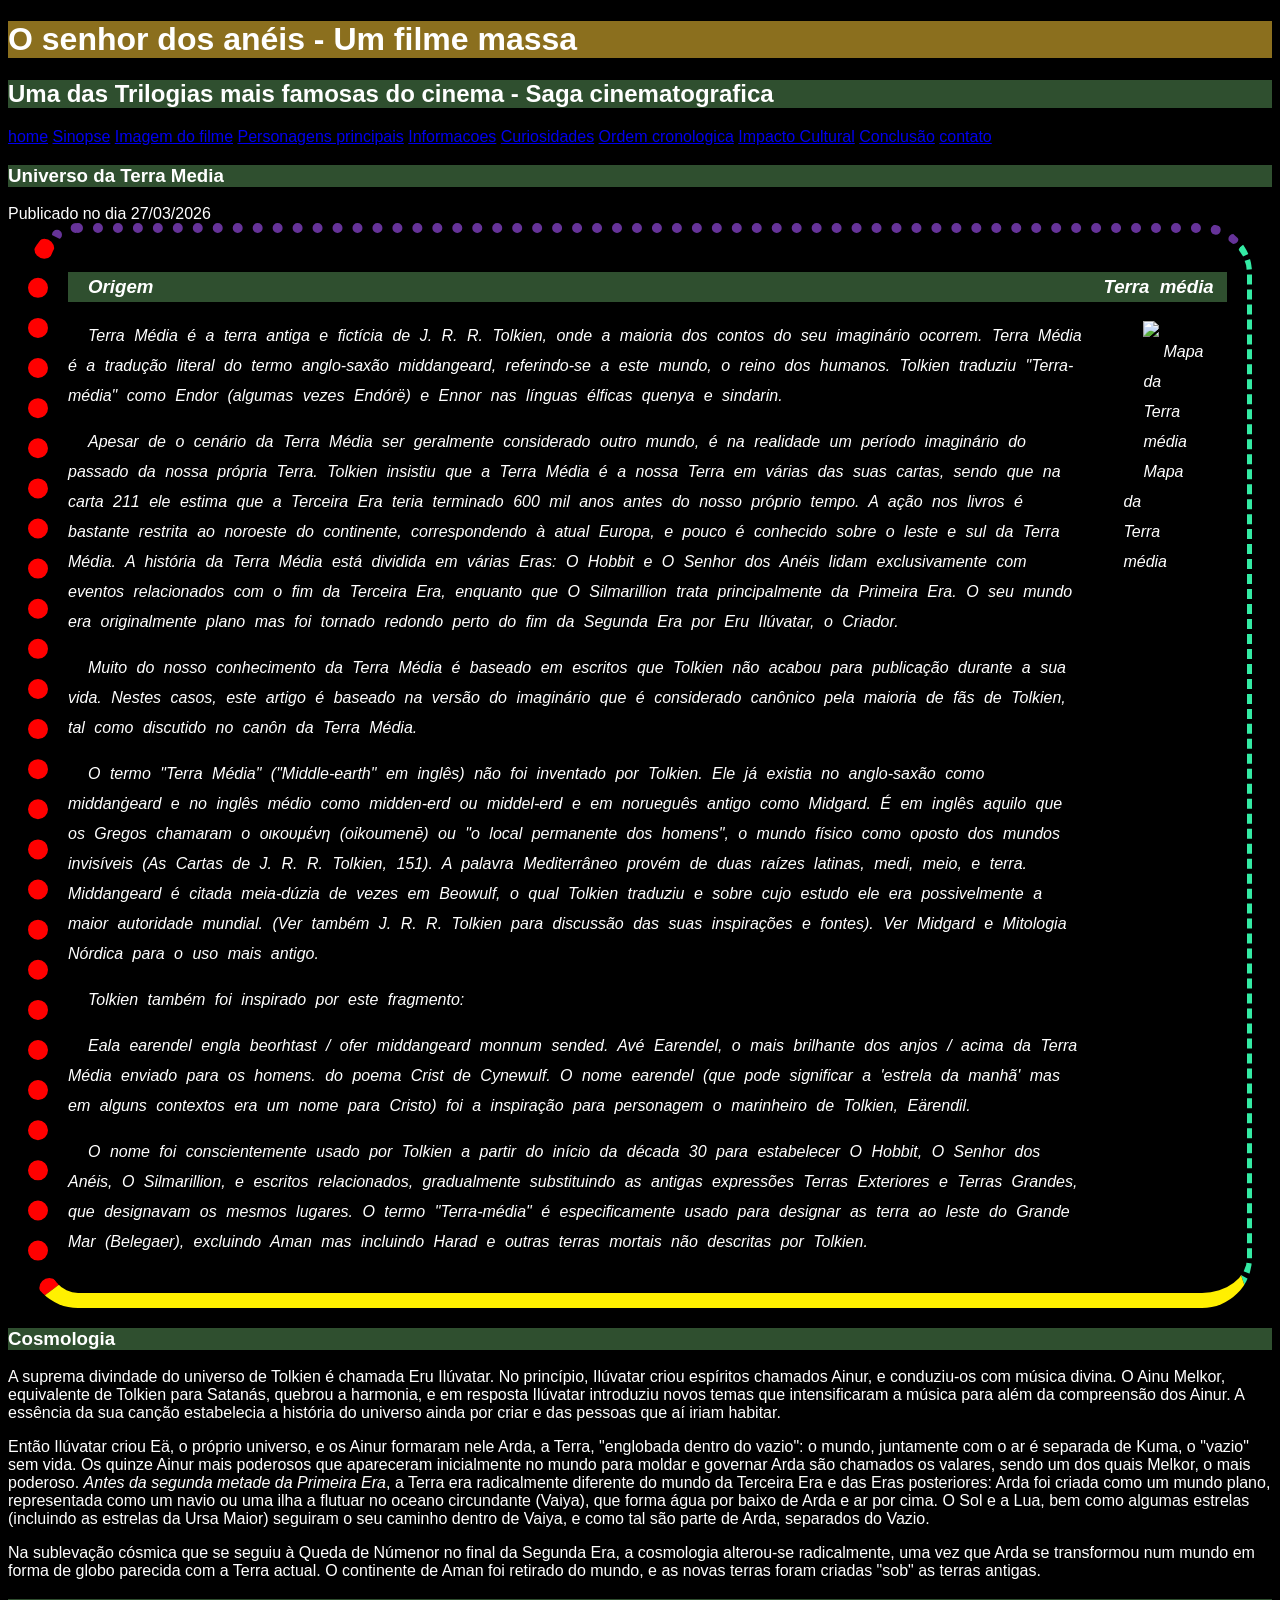
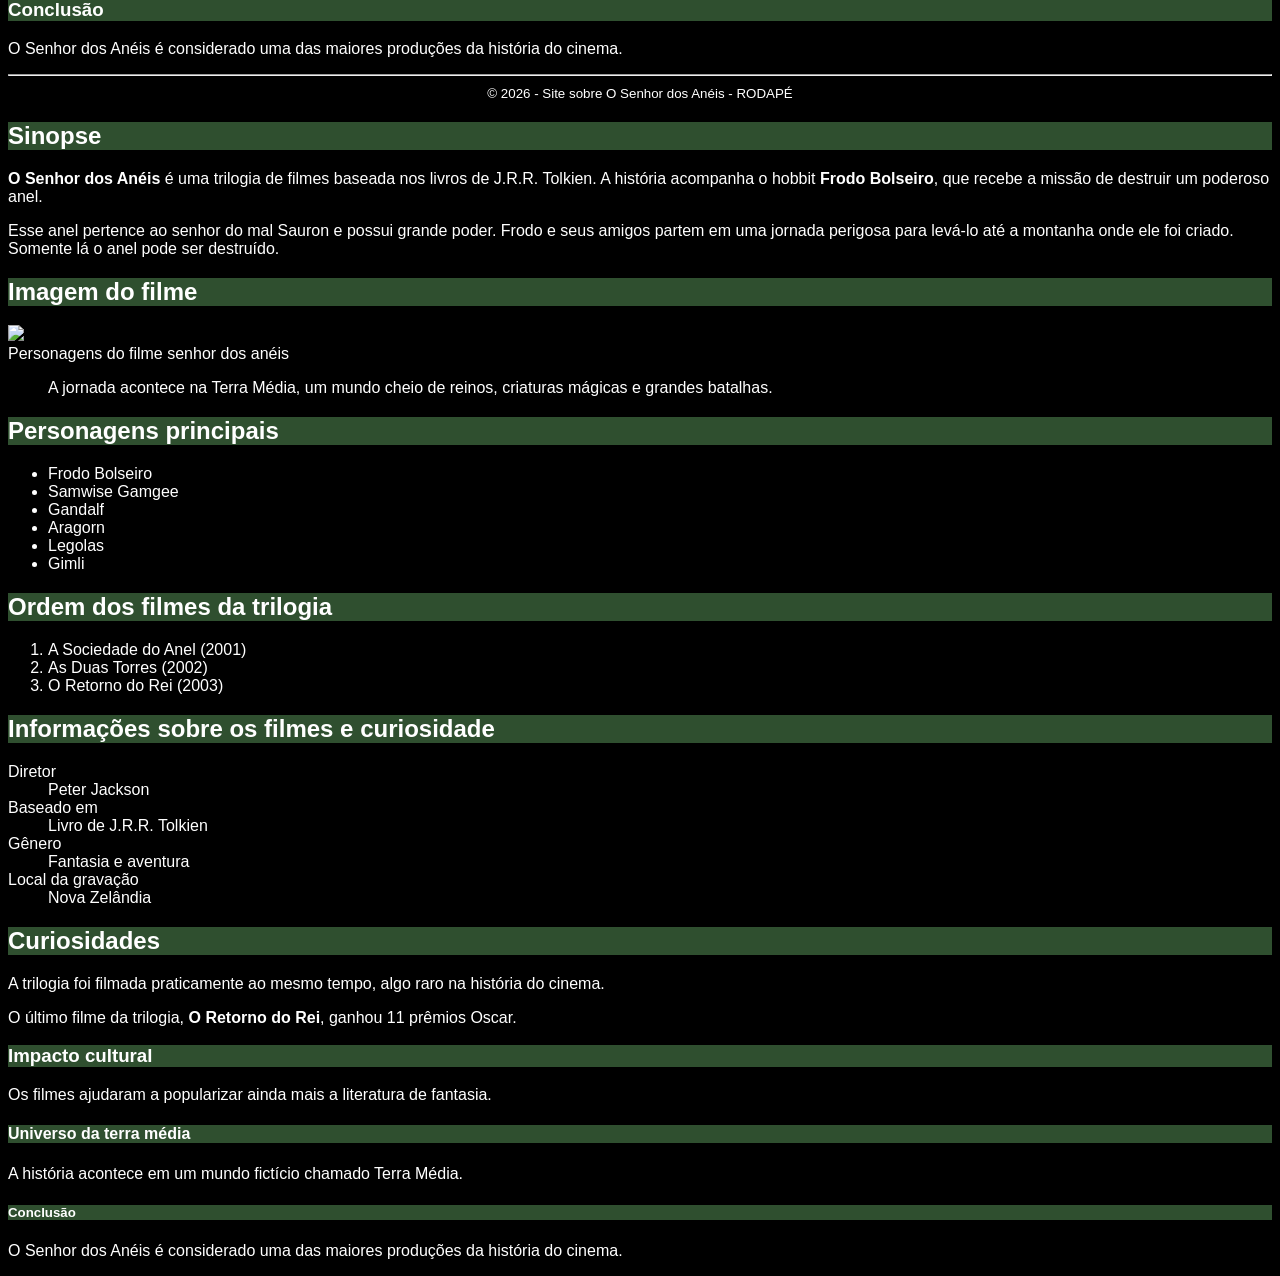
==== commit d6cca739: "1" ====
--- a/index.html
+++ b/index.html
@@ -3,11 +3,13 @@
     <head>
         <title>filme o senhor dos aneis</title>
     <meta chaset="utf8">
-  <link rel="stylesheet" href="Styles.css">
+  <link rel="stylesheet" href="Styles.css" type="text/css"> 
+  <link rel="icon" href="image/x-icon" href="img/espada.ico">
     </head>
+
+    
     <body>
-        <div>
-            <h1 id="titulo_principal">O senhor dos anéis - Um filme massa</h1>
+    <h1 id="titulo_principal">O senhor dos anéis - Um filme massa</h1>
             
             <h2 class="titulo_segundario">Uma das Trilogias mais famosas do cinema - Saga cinematografica</h2>
 
@@ -23,8 +25,124 @@
                 <a href="#conclusao">Conclusão</a>
                 <a href="contato.html">contato</a>
             </nav>
-        </div>
-         
+       
+        <main>
+          <header>
+            <h3 class="titulo_segundario">Universo da Terra Media</h3>
+            <span>Publicado no dia 27/03/2026</span>
+          </header>
+
+          <div id="layout">
+          <article>
+            <section>
+                <h3 class="titulo_segundario">Origem</h3>
+                <p>Terra Média é a terra antiga e fictícia de J. R. R. Tolkien, onde a maioria dos 
+                contos do seu imaginário ocorrem. Terra Média é a tradução literal do termo 
+                anglo-saxão middangeard, referindo-se a este mundo, o reino dos humanos. 
+                Tolkien traduziu "Terra-média" como Endor (algumas vezes Endórë) e Ennor 
+                nas línguas élficas quenya e sindarin.</p> 
+
+                <p>Apesar de o cenário da Terra Média ser geralmente considerado outro mundo, 
+                é na realidade um período imaginário do passado da nossa própria Terra. 
+                Tolkien insistiu que a Terra Média é a nossa Terra em várias das suas cartas, 
+                sendo que na carta 211 ele estima que a Terceira Era teria terminado 600 mil 
+                anos antes do nosso próprio tempo. A ação nos livros é bastante restrita ao 
+                noroeste do continente, correspondendo à atual Europa, e pouco é conhecido 
+                sobre o leste e sul da Terra Média. <em>A história da Terra Média</em> está dividida em 
+                várias Eras: O Hobbit e O Senhor dos Anéis lidam exclusivamente com 
+                eventos relacionados com o fim da Terceira Era, enquanto que O Silmarillion 
+                trata principalmente da Primeira Era. O seu mundo era originalmente plano 
+                mas foi tornado redondo perto do fim da Segunda Era por Eru Ilúvatar, o 
+                Criador.</p> 
+
+                <p>Muito do nosso conhecimento da Terra Média é baseado em escritos que 
+                Tolkien não acabou para publicação durante a sua vida. Nestes casos, este 
+                artigo é baseado na versão do imaginário que é considerado canônico pela 
+                maioria de fãs de Tolkien, tal como <em>discutido no canôn da Terra Média.</em></p>
+            </section>
+
+            <section>
+                <p>O termo "Terra Média" ("Middle-earth" em inglês) não foi inventado por 
+                Tolkien. Ele já existia no anglo-saxão como middanġeard e no inglês médio 
+                como midden-erd ou middel-erd e em norueguês antigo como Midgard. É em 
+                inglês aquilo que os Gregos chamaram o οικουμένη (oikoumenē) ou "o local 
+                permanente dos homens", o mundo físico como oposto dos mundos invisíveis 
+                (As Cartas de J. R. R. Tolkien, 151). A palavra Mediterrâneo provém de duas 
+                raízes latinas, medi, meio, e terra. 
+                Middangeard é citada meia-dúzia de vezes em Beowulf, o qual Tolkien 
+                traduziu e sobre cujo estudo ele era possivelmente a maior autoridade 
+                mundial. (Ver também J. R. R. Tolkien para discussão das suas inspirações e 
+                fontes). Ver Midgard e Mitologia Nórdica para o uso mais antigo.</p>
+
+                <p>Tolkien também foi inspirado por este fragmento:</p>
+                <p>Eala earendel engla beorhtast / ofer middangeard monnum sended. 
+                Avé Earendel, o mais brilhante dos anjos / acima da Terra Média enviado para 
+                os homens. do poema Crist de Cynewulf. O nome earendel (que pode 
+                significar a 'estrela da manhã' mas em alguns contextos era um nome para 
+                Cristo) foi a inspiração para personagem o marinheiro de Tolkien, Eärendil.</p>
+
+                <p>O nome foi conscientemente usado por Tolkien a partir do início da década 30 
+                para estabelecer O Hobbit, O Senhor dos Anéis, O Silmarillion, e escritos 
+                relacionados, gradualmente substituindo as antigas expressões Terras 
+                Exteriores e Terras Grandes, que designavam os mesmos lugares. O termo 
+                "Terra-média" é <em>especificamente usado para designar as terra ao leste do 
+                Grande Mar (Belegaer)</em>, excluindo Aman mas incluindo Harad e outras terras 
+                mortais não descritas por Tolkien.</p>
+
+            </section>
+          </article>
+
+          <aside>
+            <h3 class="titulo_segundario">Terra média</h3>
+                <figure>
+                    <img src="img/terra_media.png" alt="Mapa da Terra média">
+                    <figcaption> <em>Mapa da Terra média</em></figcaption>
+                </figure>
+          </aside>
+          </div>
+
+          <article>
+            <section>
+                <h3 class="titulo_segundario">Cosmologia</h3>
+                <p>A suprema divindade do universo de Tolkien é chamada Eru Ilúvatar. No 
+                princípio, Ilúvatar criou espíritos chamados Ainur, e conduziu-os com música 
+                divina. O Ainu Melkor, equivalente de Tolkien para Satanás, quebrou a 
+                harmonia, e em resposta Ilúvatar introduziu novos temas que intensificaram a 
+                música para além da compreensão dos Ainur. A essência da sua canção 
+                estabelecia a história do universo ainda por criar e das pessoas que aí iriam 
+                habitar.</p>
+                <p>Então Ilúvatar criou Eä, o próprio universo, e os Ainur formaram nele Arda, a 
+                Terra, "englobada dentro do vazio": o mundo, juntamente com o ar é separada 
+                de Kuma, o "vazio" sem vida. Os quinze Ainur mais poderosos que 
+                apareceram inicialmente no mundo para moldar e governar Arda são 
+                chamados os valares, sendo um dos quais Melkor, o mais poderoso. 
+                <em>Antes da segunda metade da Primeira Era</em>, a Terra era radicalmente diferente 
+                do mundo da Terceira Era e das Eras posteriores: Arda foi criada como um 
+                mundo plano, representada como um navio ou uma ilha a flutuar no oceano 
+                circundante (Vaiya), que forma água por baixo de Arda e ar por cima. O Sol e 
+                a Lua, bem como algumas estrelas (incluindo as estrelas da Ursa Maior) 
+                seguiram o seu caminho dentro de Vaiya, e como tal são parte de Arda, 
+                separados do Vazio.</p>
+                <p>Na sublevação cósmica que se seguiu à Queda de Númenor no final da 
+                Segunda Era, a cosmologia alterou-se radicalmente, uma vez que Arda se 
+                transformou num mundo em forma de globo parecida com a Terra actual. O 
+                continente de Aman foi retirado do mundo, e as novas terras foram criadas 
+                "sob" as terras antigas.</p>
+            </section>
+            <section>
+                <h3 class="titulo_segundario">Conclusão</h3>
+                <p>
+                  O Senhor dos Anéis é considerado uma das maiores produções da história do cinema.   
+                </p>
+            </section>
+          </article>
+
+          <footer class="rodape">
+            <hr>
+            <small>© 2026 - Site sobre O Senhor dos Anéis - RODAPÉ </small>
+          </footer>
+
+       
         <h2 class="titulo_segundario">Sinopse</h2>
            <p><strong>O Senhor dos Anéis</strong> é uma trilogia de filmes baseada nos livros de J.R.R.
             Tolkien. A história acompanha o hobbit <strong>Frodo Bolseiro</strong>, que recebe a missão
@@ -76,173 +194,11 @@
         <h4 class="titulo_segundario">Universo da terra média</h4>
          <p>A história acontece em um mundo fictício chamado Terra Média.</p>
 
-         <div id="layout">
-          <article>
-            <section>
-                <h3 class="titulo_segundario">Origem</h3>
-                <p>Terra Média é a terra antiga e fictícia de J. R. R. Tolkien, onde a maioria dos 
-                contos do seu imaginário ocorrem. Terra Média é a tradução literal do termo 
-                anglo-saxão middangeard, referindo-se a este mundo, o reino dos humanos. 
-                Tolkien traduziu "Terra-média" como Endor (algumas vezes Endórë) e Ennor 
-                nas línguas élficas quenya e sindarin.</p> 
-
-                <p>Apesar de o cenário da Terra Média ser geralmente considerado outro mundo, 
-                é na realidade um período imaginário do passado da nossa própria Terra. 
-                Tolkien insistiu que a Terra Média é a nossa Terra em várias das suas cartas, 
-                sendo que na carta 211 ele estima que a Terceira Era teria terminado 600 mil 
-                anos antes do nosso próprio tempo. A ação nos livros é bastante restrita ao 
-                noroeste do continente, correspondendo à atual Europa, e pouco é conhecido 
-                sobre o leste e sul da Terra Média. <em>A história da Terra Média</em> está dividida em 
-                várias Eras: O Hobbit e O Senhor dos Anéis lidam exclusivamente com 
-                eventos relacionados com o fim da Terceira Era, enquanto que O Silmarillion 
-                trata principalmente da Primeira Era. O seu mundo era originalmente plano 
-                mas foi tornado redondo perto do fim da Segunda Era por Eru Ilúvatar, o 
-                Criador.</p> 
-
-                <p>Muito do nosso conhecimento da Terra Média é baseado em escritos que 
-                Tolkien não acabou para publicação durante a sua vida. Nestes casos, este 
-                artigo é baseado na versão do imaginário que é considerado canônico pela 
-                maioria de fãs de Tolkien, tal como <em>discutido no canôn da Terra Média.</em></p>
-            </section>
-
-            <section>
-                <p>O termo "Terra Média" ("Middle-earth" em inglês) não foi inventado por 
-                Tolkien. Ele já existia no anglo-saxão como middanġeard e no inglês médio 
-                como midden-erd ou middel-erd e em norueguês antigo como Midgard. É em 
-                inglês aquilo que os Gregos chamaram o οικουμένη (oikoumenē) ou "o local 
-                permanente dos homens", o mundo físico como oposto dos mundos invisíveis 
-                (As Cartas de J. R. R. Tolkien, 151). A palavra Mediterrâneo provém de duas 
-                raízes latinas, medi, meio, e terra. 
-                Middangeard é citada meia-dúzia de vezes em Beowulf, o qual Tolkien 
-                traduziu e sobre cujo estudo ele era possivelmente a maior autoridade 
-                mundial. (Ver também J. R. R. Tolkien para discussão das suas inspirações e 
-                fontes). Ver Midgard e Mitologia Nórdica para o uso mais antigo.</p>
-
-                <p>Tolkien também foi inspirado por este fragmento:</p>
-                <p>Eala earendel engla beorhtast / ofer middangeard monnum sended. 
-                Avé Earendel, o mais brilhante dos anjos / acima da Terra Média enviado para 
-                os homens. do poema Crist de Cynewulf. O nome earendel (que pode 
-                significar a 'estrela da manhã' mas em alguns contextos era um nome para 
-                Cristo) foi a inspiração para personagem o marinheiro de Tolkien, Eärendil.</p>
-
-                <p>O nome foi conscientemente usado por Tolkien a partir do início da década 30 
-                para estabelecer O Hobbit, O Senhor dos Anéis, O Silmarillion, e escritos 
-                relacionados, gradualmente substituindo as antigas expressões Terras 
-                Exteriores e Terras Grandes, que designavam os mesmos lugares. O termo 
-                "Terra-média" é <em>especificamente usado para designar as terra ao leste do 
-                Grande Mar (Belegaer)</em>, excluindo Aman mas incluindo Harad e outras terras 
-                mortais não descritas por Tolkien.</p>
-
-            </section>
-          </article>
-
-          <aside>
-            <h3 class="titulo_segundario">Terra média</h3>
-                <figure>
-                    <img src="img/terra_media.png" alt="Mapa da Terra média">
-                    <figcaption> <em>Mapa da Terra média</em></figcaption>
-                </figure>
-          </aside>
-          </div>
-
-          <article>
-            <section>
-                <h3 class="titulo_segundario">Cosmologia</h3>
-                <p>A suprema divindade do universo de Tolkien é chamada Eru Ilúvatar. No 
-                princípio, Ilúvatar criou espíritos chamados Ainur, e conduziu-os com música 
-                divina. O Ainu Melkor, equivalente de Tolkien para Satanás, quebrou a 
-                harmonia, e em resposta Ilúvatar introduziu novos temas que intensificaram a 
-                música para além da compreensão dos Ainur. A essência da sua canção 
-                estabelecia a história do universo ainda por criar e das pessoas que aí iriam 
-                habitar.</p>
-                <p>Então Ilúvatar criou Eä, o próprio universo, e os Ainur formaram nele Arda, a 
-                Terra, "englobada dentro do vazio": o mundo, juntamente com o ar é separada 
-                de Kuma, o "vazio" sem vida. Os quinze Ainur mais poderosos que 
-                apareceram inicialmente no mundo para moldar e governar Arda são 
-                chamados os valares, sendo um dos quais Melkor, o mais poderoso. 
-                <em>Antes da segunda metade da Primeira Era</em>, a Terra era radicalmente diferente 
-                do mundo da Terceira Era e das Eras posteriores: Arda foi criada como um 
-                mundo plano, representada como um navio ou uma ilha a flutuar no oceano 
-                circundante (Vaiya), que forma água por baixo de Arda e ar por cima. O Sol e 
-                a Lua, bem como algumas estrelas (incluindo as estrelas da Ursa Maior) 
-                seguiram o seu caminho dentro de Vaiya, e como tal são parte de Arda, 
-                separados do Vazio.</p>
-                <p>Na sublevação cósmica que se seguiu à Queda de Númenor no final da 
-                Segunda Era, a cosmologia alterou-se radicalmente, uma vez que Arda se 
-                transformou num mundo em forma de globo parecida com a Terra actual. O 
-                continente de Aman foi retirado do mundo, e as novas terras foram criadas 
-                "sob" as terras antigas.</p>
-            </section>
-            <section>
-                <h3 class="titulo_segundario">Conclusão</h3>
-                <p>
-                  O Senhor dos Anéis é considerado uma das maiores produções da história do cinema.   
-                </p>
-            </section>
-          </article>
-
-          <footer class="rodape">
-            <hr>
-            <small>© 2026 - Site sobre O Senhor dos Anéis - RODAPÉ </small>
-          </footer>
-
-       
-        <h2 class="titulo_segundario">Sinopse</h2>
-           <p><strong>O Senhor dos Anéis</strong> é uma trilogia de filmes baseada nos livros de J.R.R.
-            Tolkien. A história acompanha o hobbit <strong>Frodo Bolseiro</strong>, que recebe a missão
-            de destruir um poderoso anel.</p>
-
-            <p>Esse anel pertence ao senhor do mal Sauron e possui grande poder. Frodo e
-                seus amigos partem em uma jornada perigosa para levá-lo até a montanha
-                onde ele foi criado. <br>Somente lá o anel pode ser destruído.</p>
-        <h2 class="titulo_segundario">Imagem do filme</h2>
-
-        <img src="senhor_dos_aneis.png"> <alt="Personagens do filmes senhor dos anéis/>  
-        <figcaption>Personagens do filme senhor dos anéis</figcaption>
-        <figure>
-        <p>A jornada acontece na Terra Média, um mundo cheio de reinos, criaturas
-            mágicas e grandes batalhas.</p></figure>
-        <h2 class="titulo_segundario">Personagens principais</h2>
-        <ul>
-            <li>Frodo Bolseiro</li>
-            <li> Samwise Gamgee</li>
-            <li>Gandalf</li>
-            <li>Aragorn</li>
-            <li>Legolas</li>
-            <li>Gimli</li>
-        </ul>
-        <h2 class="titulo_segundario">Ordem dos filmes da trilogia</h2>
-        <ol>
-                
-            </h1>
-            <li>A Sociedade do Anel (2001)</li>
-            <li>As Duas Torres (2002)</li>
-            <li>O Retorno do Rei (2003)</li>
-        </ol>
-        <h2 class="titulo_segundario">Informações sobre os filmes e curiosidade</h2>
-        <dl>
-            <dt>Diretor</dt>
-               <dd>Peter Jackson</dd>
-            <dt>Baseado em</dt>
-               <dd>Livro de J.R.R. Tolkien</dd>
-            <dt>Gênero</dt>
-              <dd>Fantasia e aventura</dd>
-            <dt>Local da gravação</dt>
-              <dd>Nova Zelândia</dd>
-        </dl>
-        <h2 class="titulo_segundario">Curiosidades</h2>
-          <p>A trilogia foi filmada praticamente ao mesmo tempo, algo raro na história do cinema.</p>
-          <p>O último filme da trilogia, <strong>O Retorno do Rei</strong>, ganhou 11 prêmios Oscar.</p>
-        <h3 class="titulo_segundario">Impacto cultural</h3>
-          <p>Os filmes ajudaram a popularizar ainda mais a literatura de fantasia.</p>
-        <h4 class="titulo_segundario">Universo da terra média</h4>
-         <p>A história acontece em um mundo fictício chamado Terra Média.</p>
-
     <div>
          <h5 class="titulo_segundario">Conclusão</h5>
          <p>O Senhor dos Anéis é considerado uma das maiores produções da história do cinema.</p>
 
-    </div> 
+    </div>
         
     </body>
 </html>
--- a/Styles.css
+++ b/Styles.css
@@ -8,7 +8,7 @@
         color: white;
      }
 
-     .rodape{
+.rodape{
     text-align: center;
 }
 
@@ -31,5 +31,32 @@
     letter-spacing: none; /* Espaçamento entre letras */
     text-indent: 20px; /* Espaçamento de paragrafo primeira linha */
     text-align: left; /* Alinhamento de texto: left - right - justify e center */
-    border-style: dotted 
+    /*border-style: dashed; /*Estilo da borda sold, dashed, dotted, double
+    border-width: 1em; /*Espessura da borda
+    border-color: rgb(52, 235, 164); /*Cor da borda*/
+    border: dashed 5px rgb(52, 235, 164); /*Definir estilo, espessura e cor da borda numa mesma linha*/
+    border-top: dotted 10px rebeccapurple;
+    border-left: dotted 20px red;
+    border-bottom: solid 15px #fff000;
+    /*border-righ: estilzar lado direito da borda*/
+    border-radius: 50px; /*Arredondar cantos da borda - px / % */
+    margin: 20px; /*Margem do lado de FORA da borda*/
+    margin-left: 20px; /*Margem a esquerda fora da borda*/
+    margin-right: 20px; /*Margem a direito fora da borda*/
+    margin-bottom: 20px; /*Margem de baixo fora da borda*/
+    margin-top: auto; /*Margem de cima fora da borda*/  
+    /*padding: 20px; /*Margem DENTRO da borda*/
+    padding-left: 20px;
+    padding-right: 20px;
+    padding-bottom: 20px;
+    padding-top: 20px ;  
 }
+
+    nav{
+        text-decoration: none;
+    }
+
+    .text_display{
+        background-color: orange;
+        display: inline;
+    }
